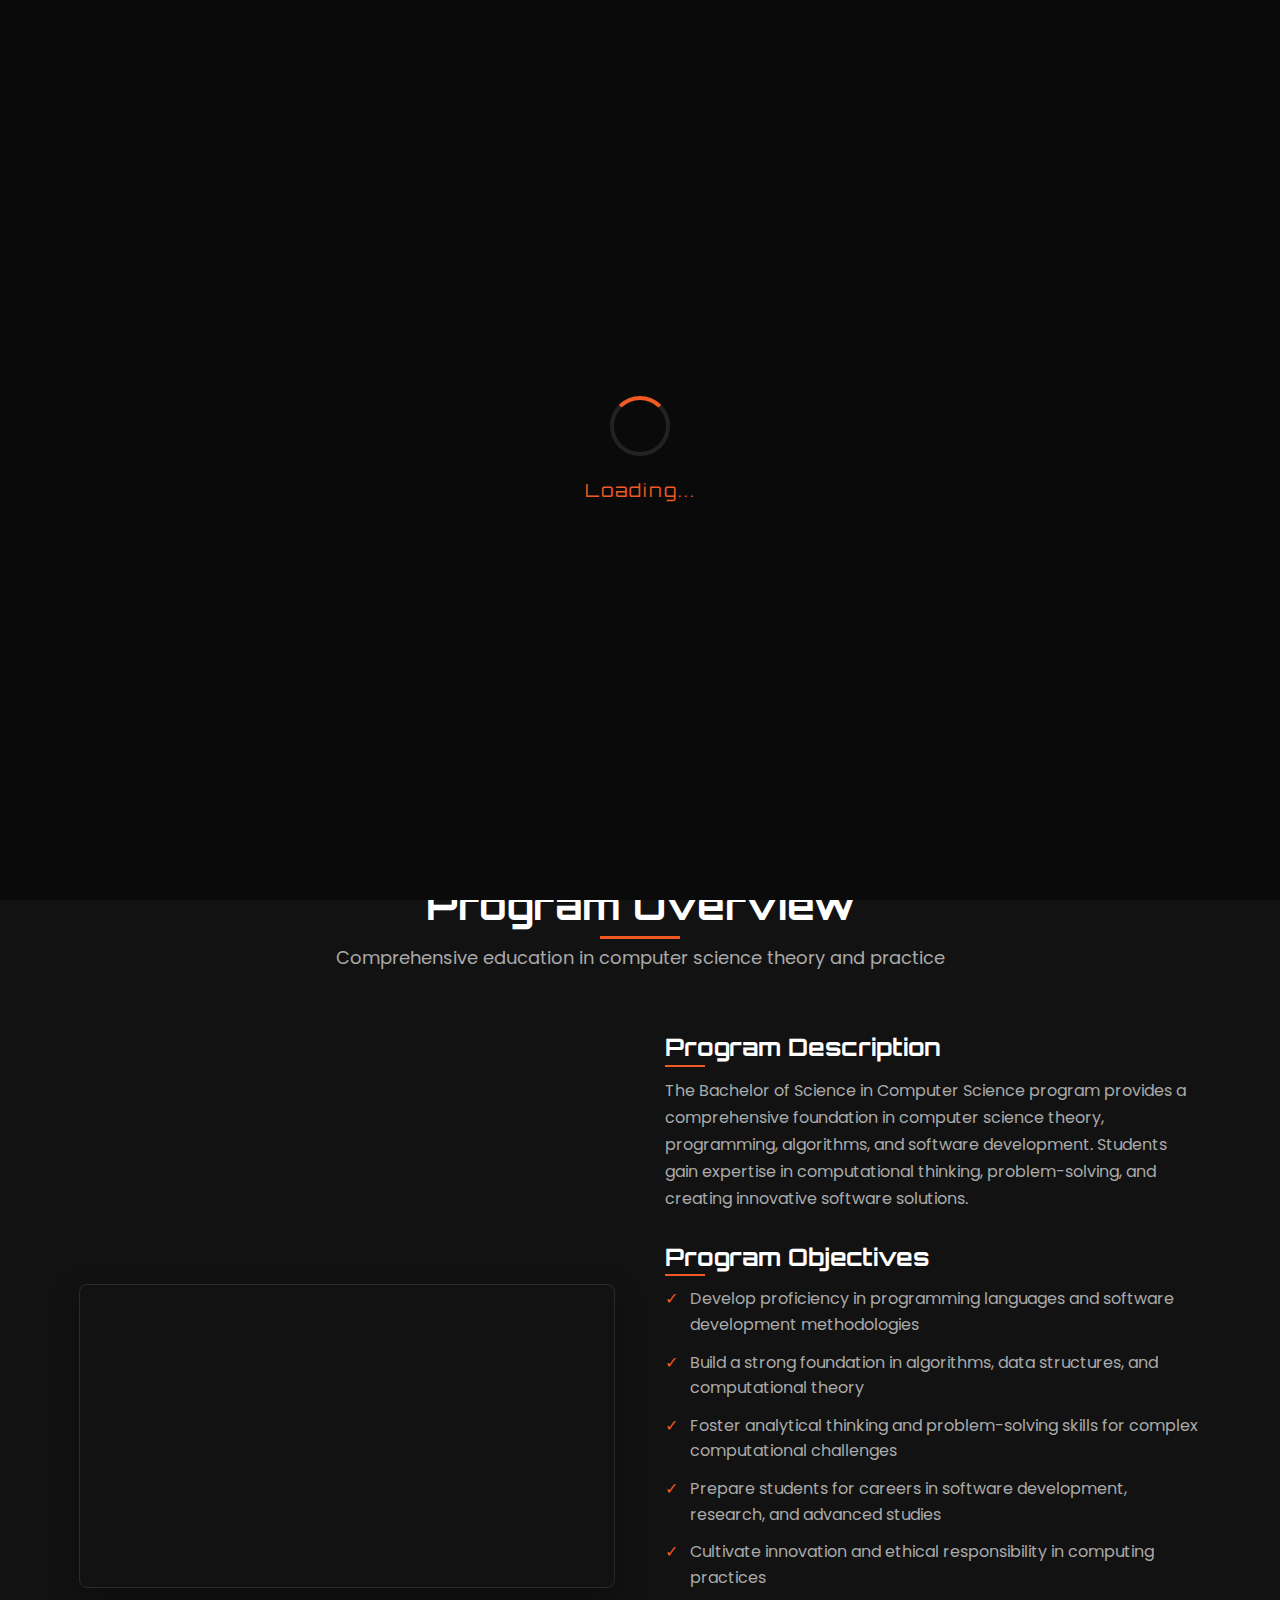
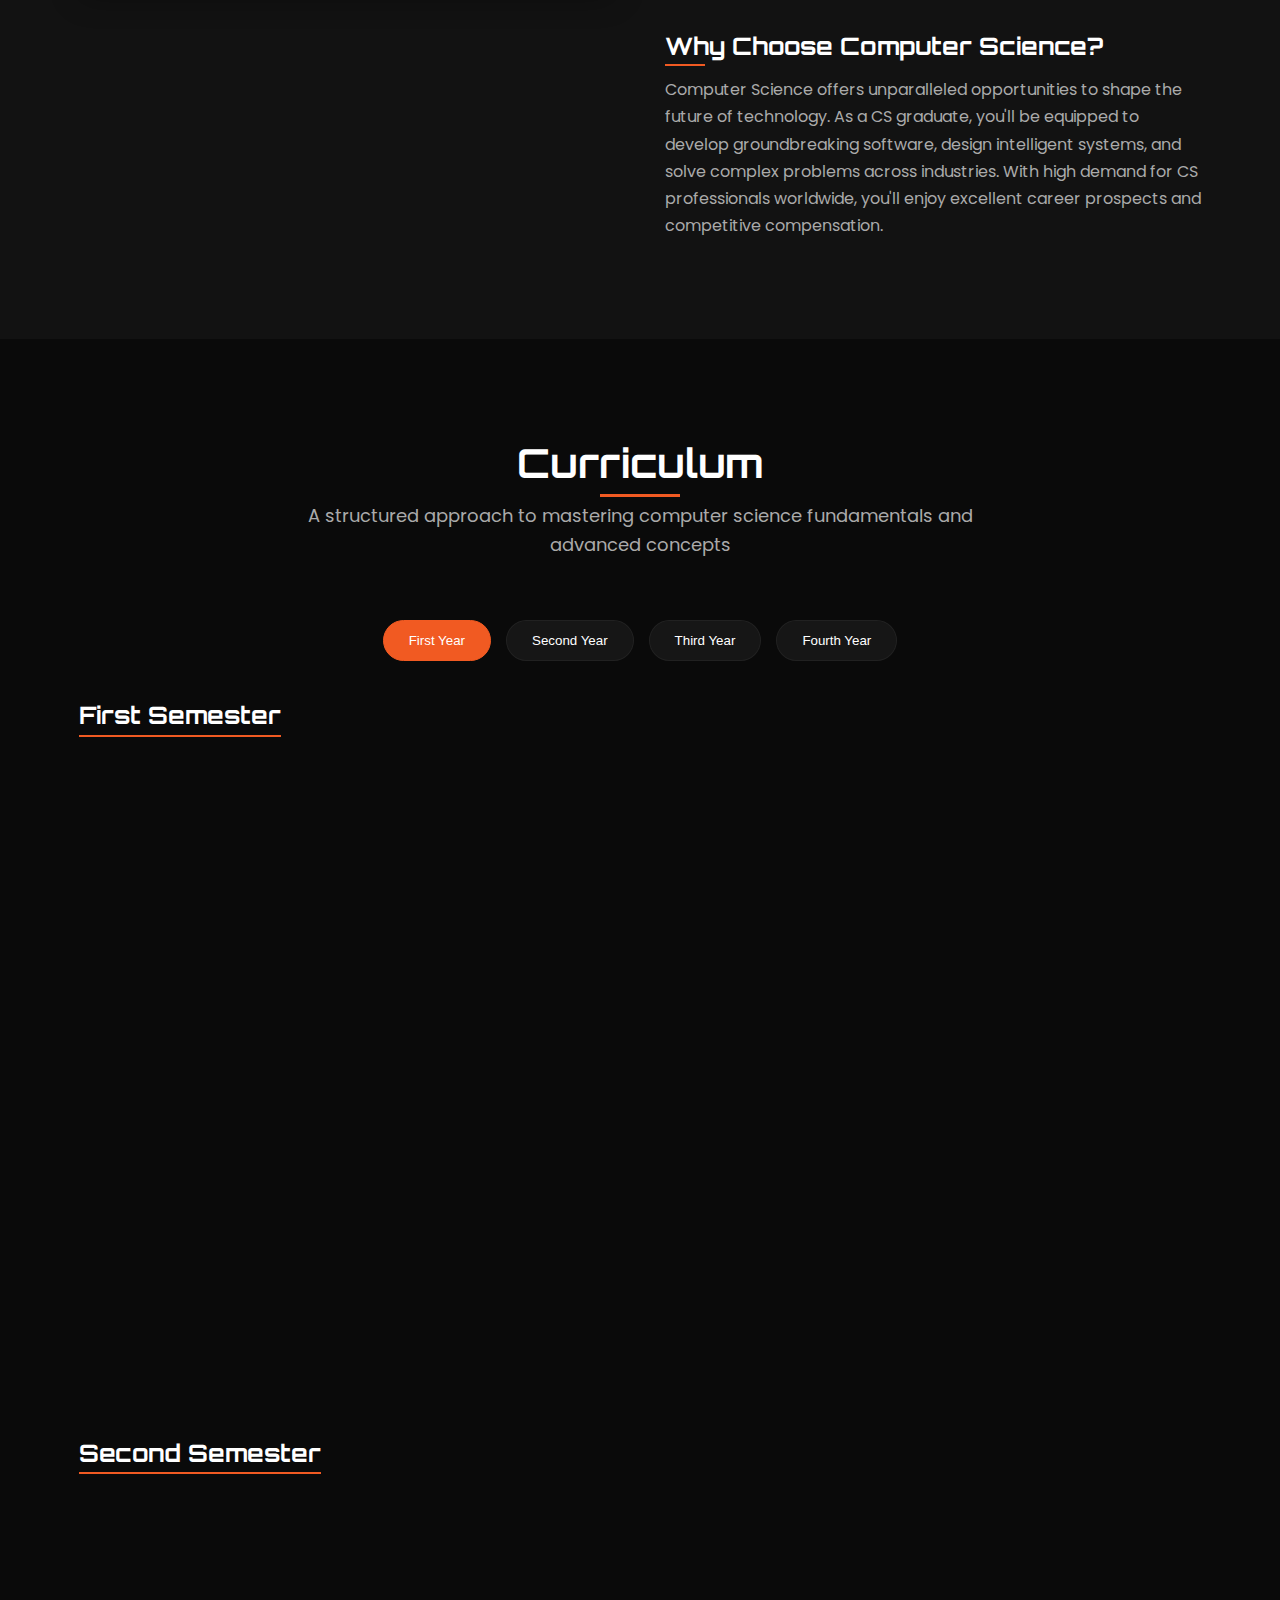
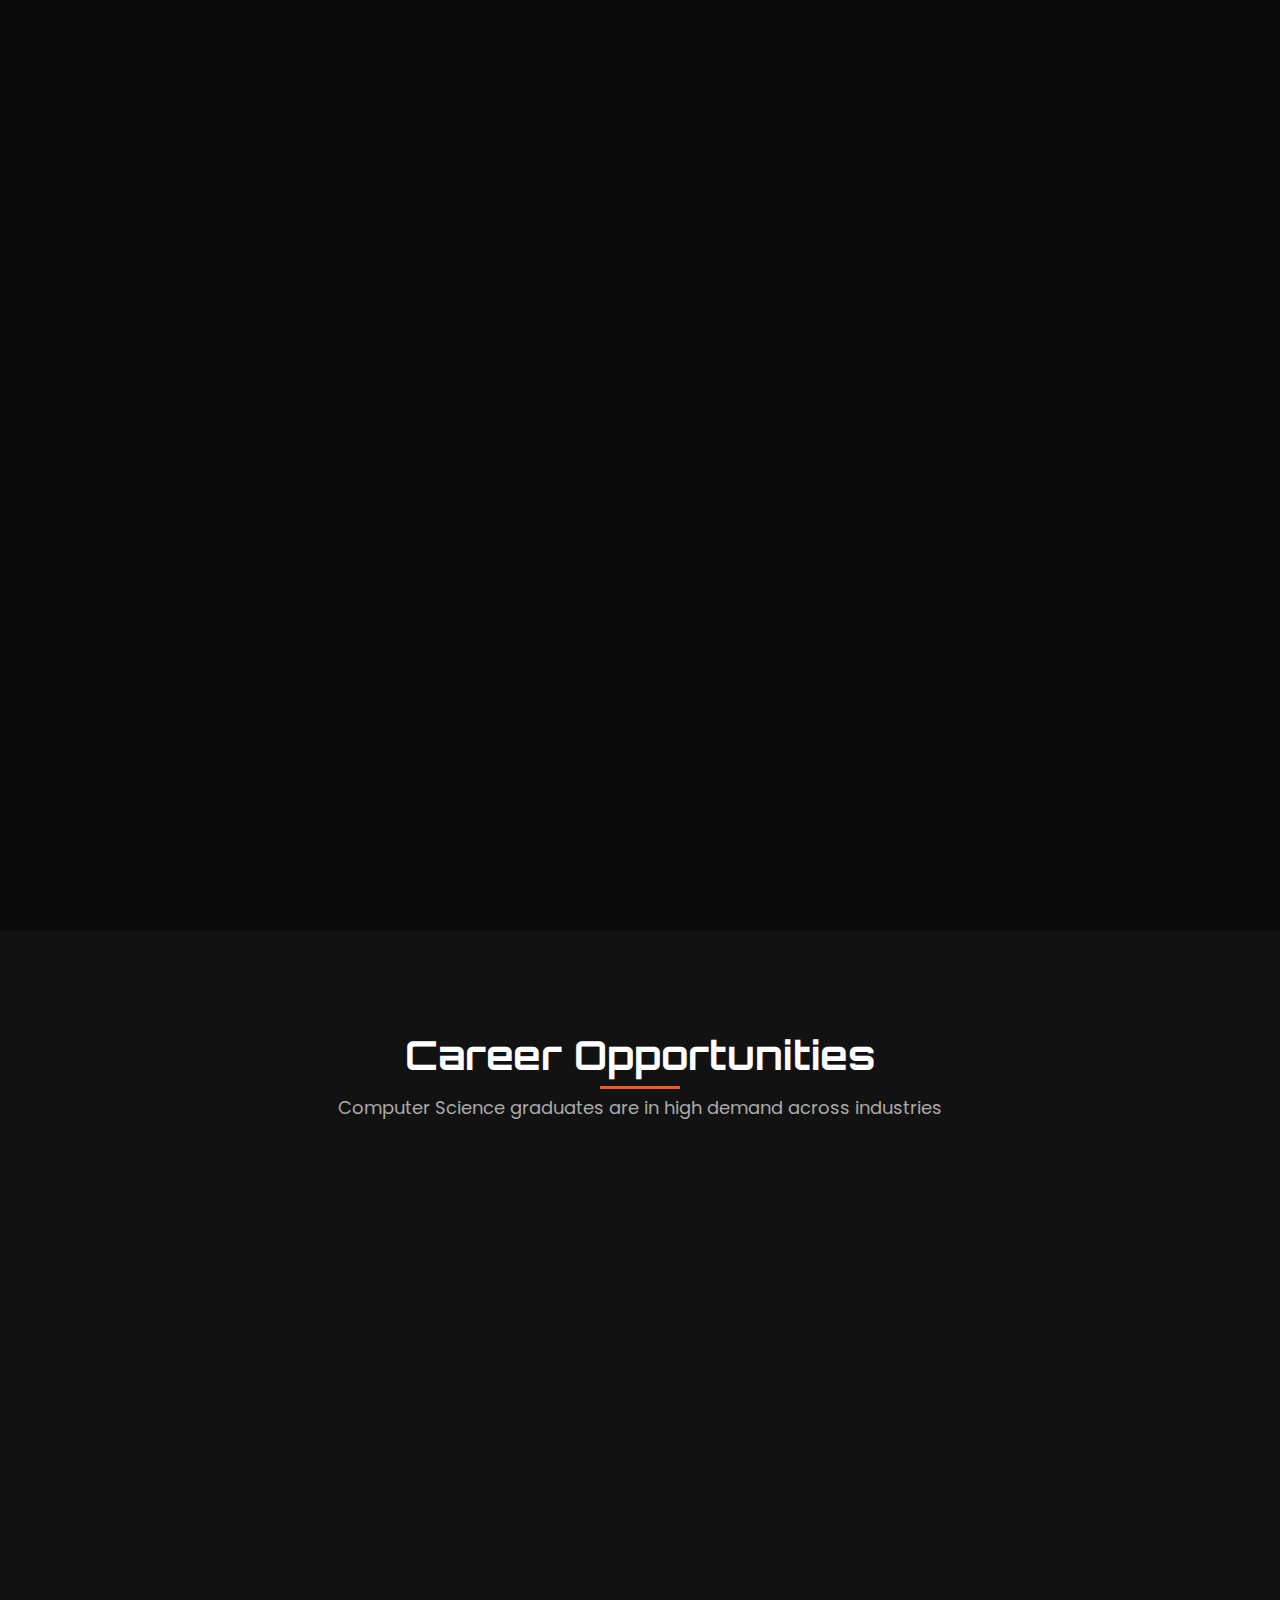
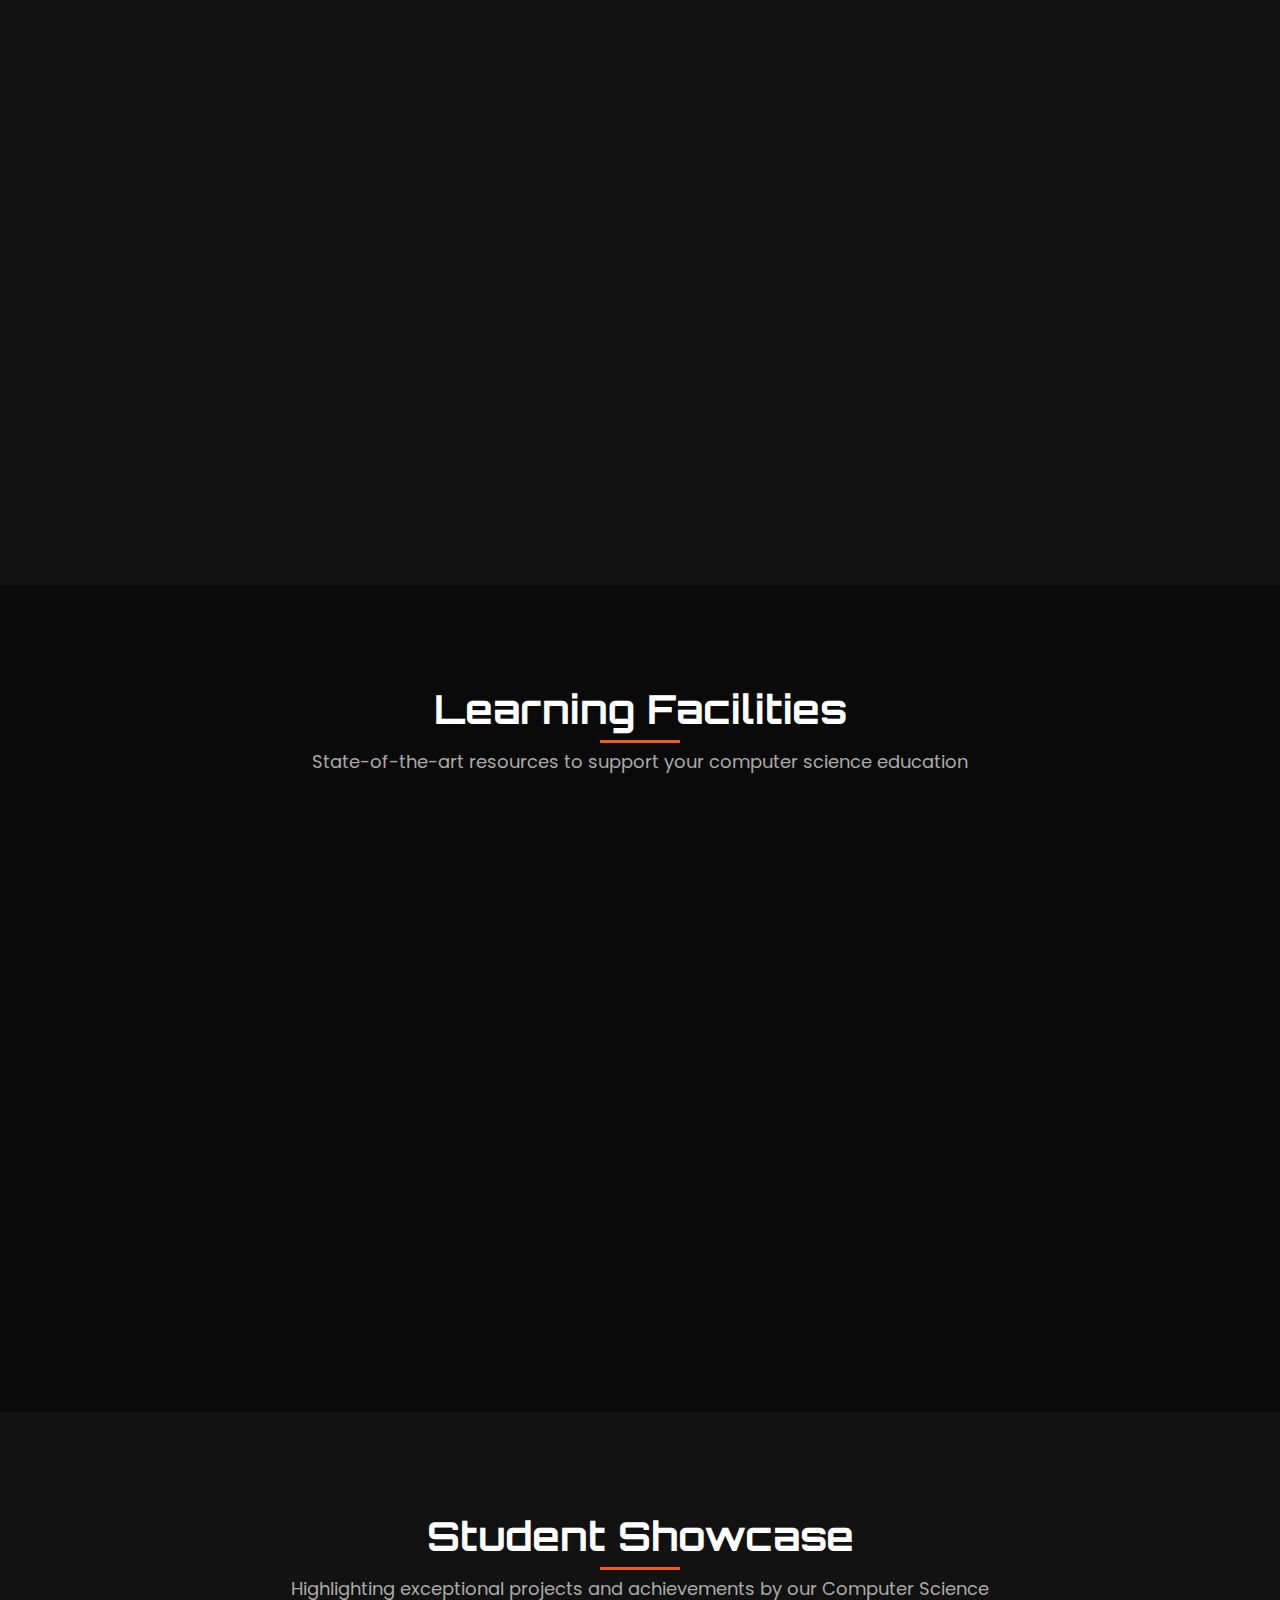
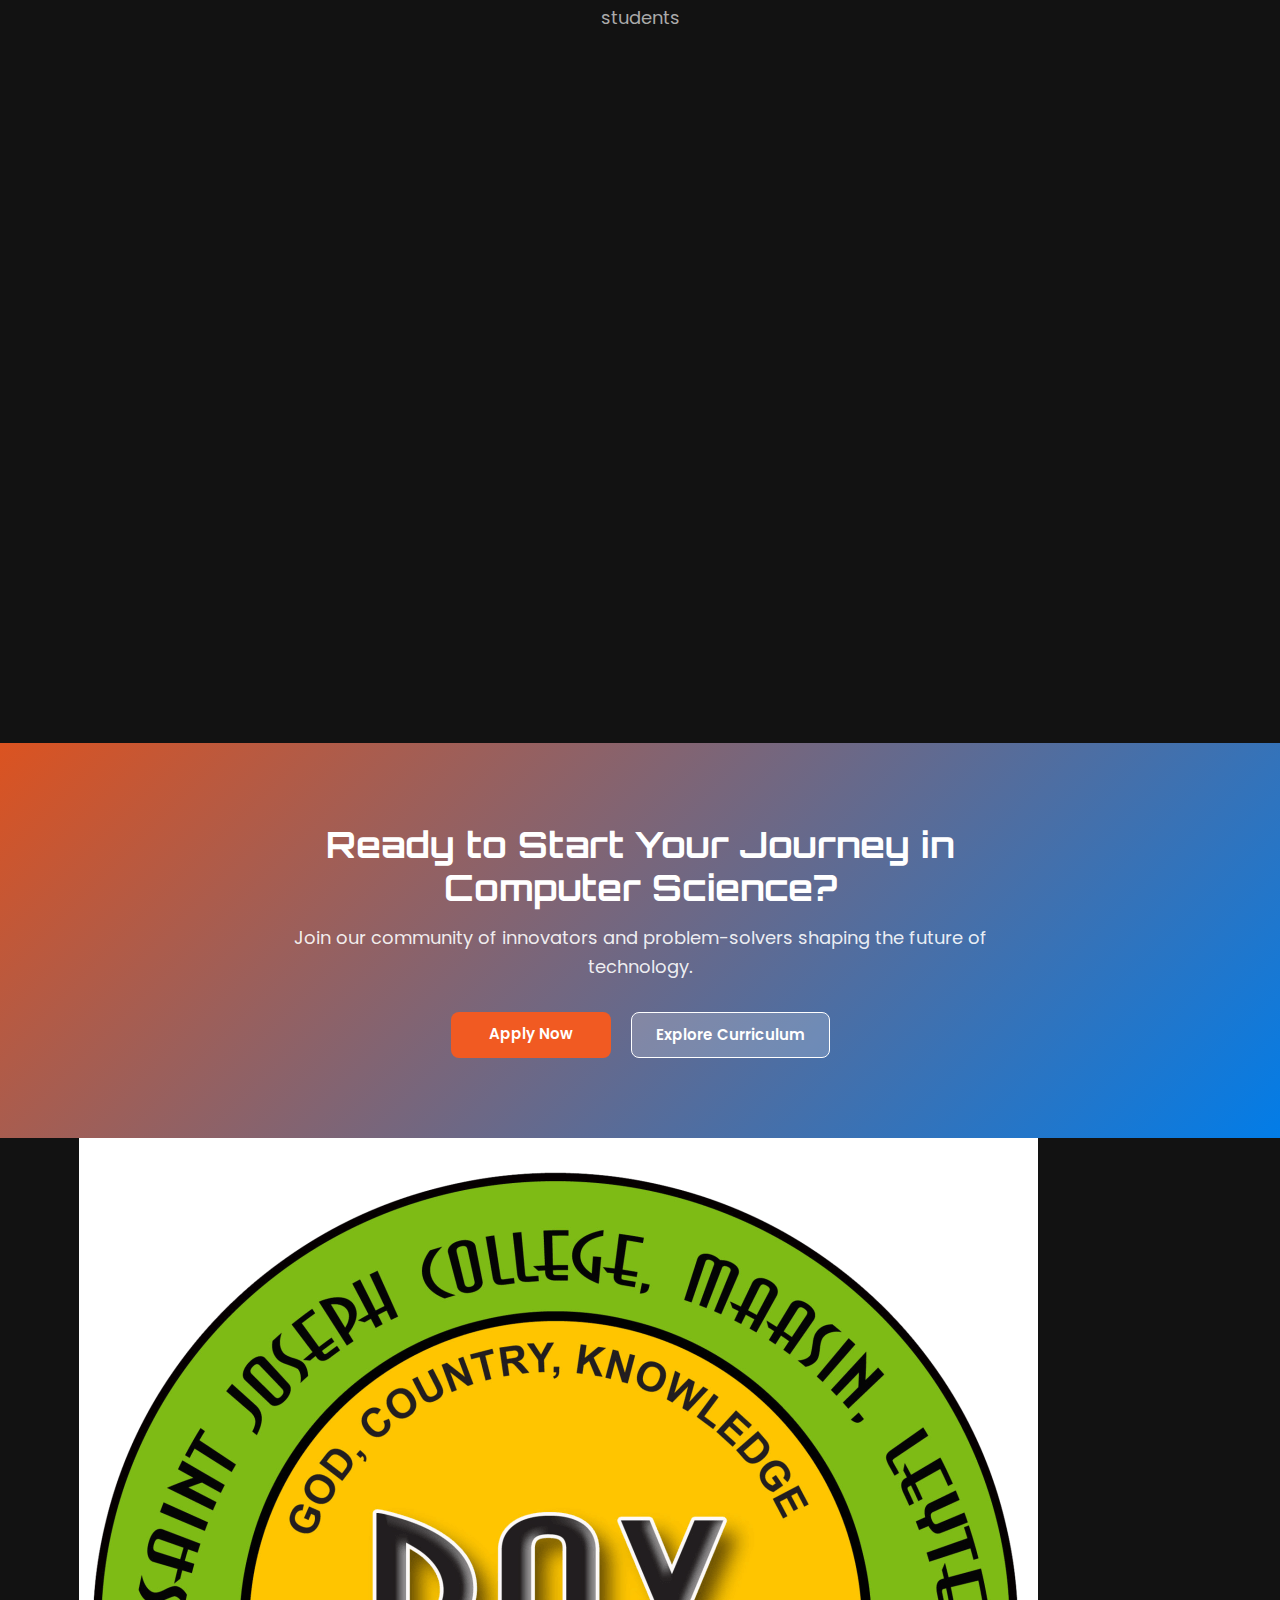
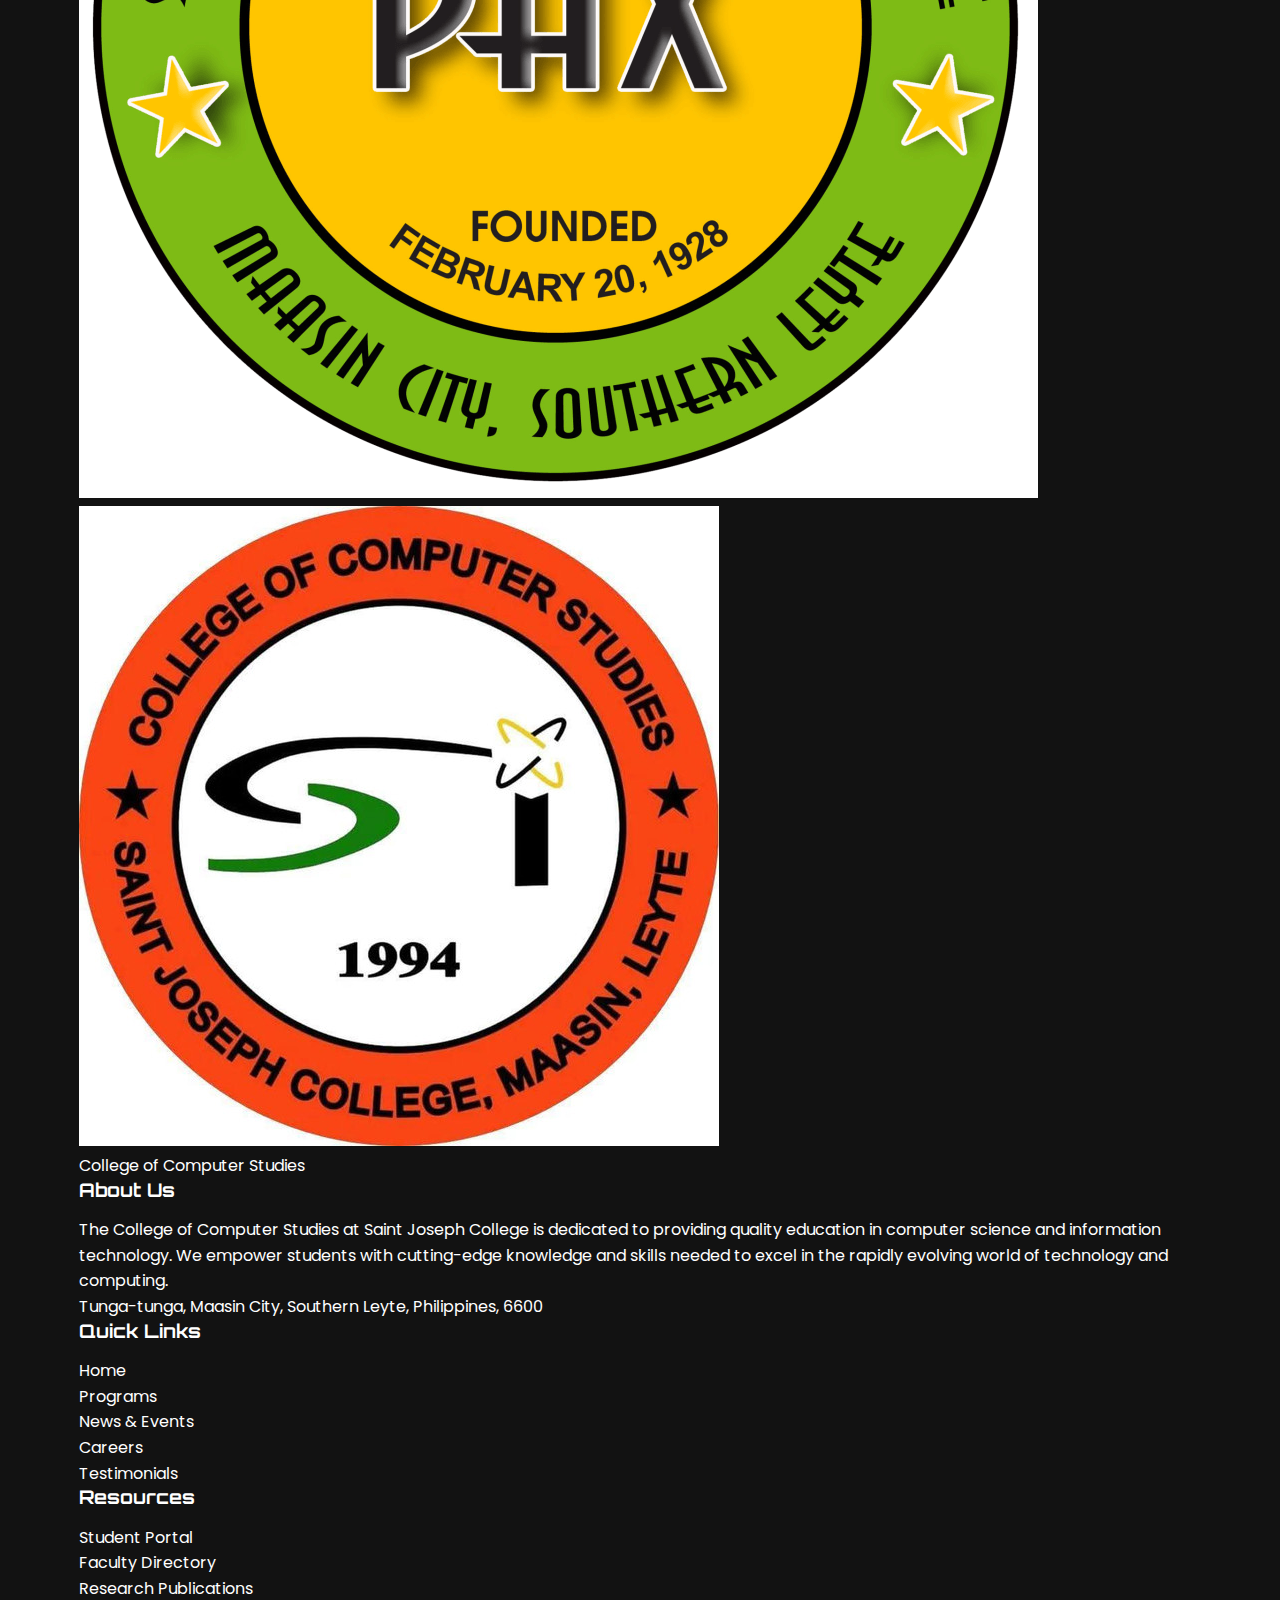
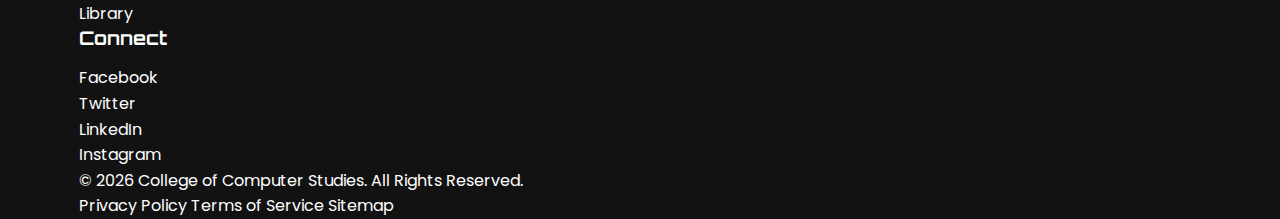
==== pages/cs.html @ 005fe77b "Add files via upload" ====
<!DOCTYPE html>
<html lang="en">
<head>
<meta charset="UTF-8">
<meta name="viewport" content="width=device-width, initial-scale=1.0">
<title>BS Computer Science | College of Computer Studies</title>

<!-- Stylesheets -->
<link rel="stylesheet" href="../css/main.css">
<link rel="stylesheet" href="../css/header.css">
<link rel="stylesheet" href="../css/hero.css">
<link rel="stylesheet" href="../css/programs.css">
<link rel="stylesheet" href="../css/careers.css">
<link rel="stylesheet" href="../css/testimonials.css">
<link rel="stylesheet" href="../css/faculty.css">
<link rel="stylesheet" href="../css/contact.css">
<link rel="stylesheet" href="../css/theme-switcher.css">
<link rel="stylesheet" href="../css/chat-assistant.css">
<link rel="stylesheet" href="../css/program-detail.css">

<!-- Fonts -->
<link rel="preconnect" href="https://fonts.googleapis.com">
<link rel="preconnect" href="https://fonts.gstatic.com" crossorigin>
<link href="https://fonts.googleapis.com/css2?family=Poppins:wght@300;400;500;600;700&family=Orbitron:wght@400;500;600;700&display=swap" rel="stylesheet">
</head>
<body>
<!-- Loading Screen -->
<div class="loading-screen" id="loadingScreen">
  <div class="loader">
      <div class="loader-circle"></div>
      <div class="loader-text">Loading...</div>
  </div>
</div>

<!-- Header & Navigation -->
<header>
<div class="container">
    <div class="logo">
        <div class="logo-image">
            <img src="../images/logo/ccs.png" alt="CCS Logo">
        </div>
        <span class="logo-text">
        <span class="logo-text-full">College of Computer Studies</span>
        <span class="logo-text-short">CCS</span>
    </span>
    </div>
    <nav>
        <div class="mobile-controls">
          <div class="theme-switch-wrapper mobile-only">
              <div class="theme-switch">
                  <label class="theme-switch-label">
                      <input type="checkbox" class="theme-switch-checkbox" id="themeSwitchMobile">
                      <span class="theme-switch-slider">
                          <span class="theme-switch-icon sun-icon">☀️</span>
                          <span class="theme-switch-icon moon-icon">🌙</span>
                      </span>
                  </label>
              </div>
          </div>
          <div class="menu-toggle" id="menuToggle">
              <div class="bar"></div>
              <div class="bar"></div>
              <div class="bar"></div>
          </div>
        </div>
        <ul class="nav-links" id="navLinks">
            <li><a href="../index.html">Home</a></li>
            <li><a href="../index.html#programs">Programs</a></li>
            <li><a href="../index.html#careers">Careers</a></li>
            <li><a href="../index.html#testimonials">Testimonials</a></li>
            <li><a href="../index.html#faculty">Faculty</a></li>
            <li><a href="../index.html#contact">Contact</a></li>
            <li class="desktop-only">
              <div class="theme-switch-wrapper">
                  <div class="theme-switch">
                      <label class="theme-switch-label">
                          <input type="checkbox" class="theme-switch-checkbox" id="themeSwitchDesktop">
                          <span class="theme-switch-slider">
                              <span class="theme-switch-icon sun-icon">☀️</span>
                              <span class="theme-switch-icon moon-icon">🌙</span>
                          </span>
                      </label>
                  </div>
              </div>
            </li>
        </ul>
    </nav>
</div>
</header>

<main>
<!-- Program Hero Section -->
<section class="program-hero">
  <div class="program-hero-overlay"></div>
  <div class="container">
    <div class="breadcrumb">
      <div class="breadcrumb-item"><a href="../index.html">Home</a></div>
      <div class="breadcrumb-item"><a href="../index.html#programs">Programs</a></div>
      <div class="breadcrumb-item active">BS Computer Science</div>
    </div>
    <div class="program-hero-content">
      <h1>Bachelor of Science in Computer Science</h1>
      <div class="program-hero-description">
        <p>Dive deep into the theoretical foundations and practical applications of computing to solve complex problems and drive innovation in technology.</p>
      </div>
      <div class="program-stats">
        <div class="program-stat">
          <div class="stat-icon">
            <svg xmlns="http://www.w3.org/2000/svg" width="24" height="24" viewBox="0 0 24 24" fill="none" stroke="currentColor" stroke-width="2" stroke-linecap="round" stroke-linejoin="round">
              <path d="M22 10v6M2 10l10-5 10 5-10 5z"></path>
              <path d="M6 12v5c3 3 9 3 12 0v-5"></path>
            </svg>
          </div>
          <div class="stat-value">4 Years</div>
          <div class="stat-label">Program Duration</div>
        </div>
        <div class="program-stat">
          <div class="stat-icon">
            <svg xmlns="http://www.w3.org/2000/svg" width="24" height="24" viewBox="0 0 24 24" fill="none" stroke="currentColor" stroke-width="2" stroke-linecap="round" stroke-linejoin="round">
              <path d="M4 19.5v-15A2.5 2.5 0 0 1 6.5 2H20v20H6.5a2.5 2.5 0 0 1 0-5H20"></path>
            </svg>
          </div>
          <div class="stat-value">144</div>
          <div class="stat-label">Credit Units</div>
        </div>
        <div class="program-stat">
          <div class="stat-icon">
            <svg xmlns="http://www.w3.org/2000/svg" width="24" height="24" viewBox="0 0 24 24" fill="none" stroke="currentColor" stroke-width="2" stroke-linecap="round" stroke-linejoin="round">
              <rect width="20" height="14" x="2" y="7" rx="2" ry="2"></rect>
              <path d="M16 21V5a2 2 0 0 0-2-2h-4a2 2 0 0 0-2 2v16"></path>
            </svg>
          </div>
          <div class="stat-value">96%</div>
          <div class="stat-label">Employment Rate</div>
        </div>
      </div>
      <div class="program-hero-buttons">
        <a href="#curriculum" class="btn btn-primary">View Curriculum</a>
        <a href="../index.html#contact" class="btn btn-secondary">Apply Now</a>
        <a href="compare.html" class="btn btn-secondary">Compare with IT</a>
      </div>
    </div>
  </div>
</section>

<!-- Program Overview Section -->
<section class="program-overview">
  <div class="container">
    <div class="section-header">
      <h2>Program Overview</h2>
      <p>Comprehensive education in computer science theory and practice</p>
    </div>
    
    <div class="overview-content">
      <div class="overview-video">
        <div class="video-container">
          <iframe width="560" height="315" src="https://www.youtube.com/embed/XEWwOUvzWJ0" title="Computer Science Program Overview" frameborder="0" allow="accelerometer; autoplay; clipboard-write; encrypted-media; gyroscope; picture-in-picture" allowfullscreen></iframe>
        </div>
      </div>
      
      <div class="overview-text">
        <div class="overview-section">
          <h3>Program Description</h3>
          <p>The Bachelor of Science in Computer Science program provides a comprehensive foundation in computer science theory, programming, algorithms, and software development. Students gain expertise in computational thinking, problem-solving, and creating innovative software solutions.</p>
        </div>
        
        <div class="overview-section">
          <h3>Program Objectives</h3>
          <ul class="overview-list">
            <li>Develop proficiency in programming languages and software development methodologies</li>
            <li>Build a strong foundation in algorithms, data structures, and computational theory</li>
            <li>Foster analytical thinking and problem-solving skills for complex computational challenges</li>
            <li>Prepare students for careers in software development, research, and advanced studies</li>
            <li>Cultivate innovation and ethical responsibility in computing practices</li>
          </ul>
        </div>
        
        <div class="overview-section">
          <h3>Why Choose Computer Science?</h3>
          <p>Computer Science offers unparalleled opportunities to shape the future of technology. As a CS graduate, you'll be equipped to develop groundbreaking software, design intelligent systems, and solve complex problems across industries. With high demand for CS professionals worldwide, you'll enjoy excellent career prospects and competitive compensation.</p>
        </div>
      </div>
    </div>
  </div>
</section>

<!-- Curriculum Section -->
<section id="curriculum" class="curriculum">
  <div class="container">
    <div class="section-header">
      <h2>Curriculum</h2>
      <p>A structured approach to mastering computer science fundamentals and advanced concepts</p>
    </div>
    
    <div class="curriculum-tabs">
      <button class="curriculum-tab active" data-year="1">First Year</button>
      <button class="curriculum-tab" data-year="2">Second Year</button>
      <button class="curriculum-tab" data-year="3">Third Year</button>
      <button class="curriculum-tab" data-year="4">Fourth Year</button>
    </div>
    
    <div class="curriculum-content">
      <div class="year-content active" id="year1">
  <div class="semester">
    <h3>First Semester</h3>
    <div class="courses">
      <div class="course-card">
        <div class="course-code">CS 101</div>
        <div class="course-title">Introduction to Computing</div>
        <div class="course-units">3 units</div>
        <div class="course-description">Overview of computing concepts, principles, and applications in various fields.</div>
      </div>
      <div class="course-card">
        <div class="course-code">CS 102</div>
        <div class="course-title">Computer Programming 1</div>
        <div class="course-units">3 units</div>
        <div class="course-description">Introduction to programming concepts and problem-solving using a high-level language.</div>
      </div>
      <div class="course-card">
        <div class="course-code">GE 1</div>
        <div class="course-title">Understanding the Self</div>
        <div class="course-units">3 units</div>
        <div class="course-description">Exploration of the self in the context of social, cultural, and historical circumstances.</div>
      </div>
      <div class="course-card">
        <div class="course-code">GE 2</div>
        <div class="course-title">Readings in Phil History</div>
        <div class="course-units">3 units</div>
        <div class="course-description">Critical analysis of significant historical events, figures, and issues in Philippine history.</div>
      </div>
      <div class="course-card">
        <div class="course-code">GE 3</div>
        <div class="course-title">Mathematics in the Modern World</div>
        <div class="course-units">3 units</div>
        <div class="course-description">Mathematical concepts and applications in solving real-world problems.</div>
      </div>
      <div class="course-card">
        <div class="course-code">GE EL 1</div>
        <div class="course-title">Living in the IT Era</div>
        <div class="course-units">3 units</div>
        <div class="course-description">Understanding the impact of information technology on society and daily life.</div>
      </div>
      <div class="course-card">
        <div class="course-code">Theo 1a</div>
        <div class="course-title">Old Testament</div>
        <div class="course-units">2 units</div>
        <div class="course-description">Study of the Old Testament scriptures and their theological significance.</div>
      </div>
      <div class="course-card">
        <div class="course-code">PATHFIT 1</div>
        <div class="course-title">Physical Activities Towards Health & Fitness 1</div>
        <div class="course-units">2 units</div>
        <div class="course-description">Movement Competency Training focusing on physical fitness and wellness.</div>
      </div>
      <div class="course-card">
        <div class="course-code">NSTP 11</div>
        <div class="course-title">National Service Training Program</div>
        <div class="course-units">3 units</div>
        <div class="course-description">Civic education and community service program required for all college students.</div>
      </div>
    </div>
  </div>
  
  <div class="semester">
    <h3>Second Semester</h3>
    <div class="courses">
      <div class="course-card">
        <div class="course-code">CS 111</div>
        <div class="course-title">Networks and Communications 1</div>
        <div class="course-units">3 units</div>
        <div class="course-description">Introduction to computer networks, protocols, and communication systems.</div>
      </div>
      <div class="course-card">
        <div class="course-code">CS 112</div>
        <div class="course-title">Computer Programming 2</div>
        <div class="course-units">3 units</div>
        <div class="course-description">Advanced programming concepts, including object-oriented programming and data structures.</div>
      </div>
      <div class="course-card">
        <div class="course-code">CS 113</div>
        <div class="course-title">Discrete Structures 1</div>
        <div class="course-units">3 units</div>
        <div class="course-description">Mathematical structures and techniques relevant to computer science.</div>
      </div>
      <div class="course-card">
        <div class="course-code">GE 4</div>
        <div class="course-title">Purposive Communication</div>
        <div class="course-units">3 units</div>
        <div class="course-description">Development of effective communication skills for academic and professional contexts.</div>
      </div>
      <div class="course-card">
        <div class="course-code">GE 5</div>
        <div class="course-title">Science, Technology, and Society</div>
        <div class="course-units">3 units</div>
        <div class="course-description">Exploration of the interrelationships between science, technology, and society.</div>
      </div>
      <div class="course-card">
        <div class="course-code">GE 6</div>
        <div class="course-title">The Contemporary World</div>
        <div class="course-units">3 units</div>
        <div class="course-description">Analysis of current global issues and their impact on local and international communities.</div>
      </div>
      <div class="course-card">
        <div class="course-code">GE EL 2</div>
        <div class="course-title">Gender and Society</div>
        <div class="course-units">3 units</div>
        <div class="course-description">Examination of gender roles, relations, and issues in various social contexts.</div>
      </div>
      <div class="course-card">
        <div class="course-code">Theo 1b</div>
        <div class="course-title">New Testament</div>
        <div class="course-units">2 units</div>
        <div class="course-description">Study of the New Testament scriptures and their theological significance.</div>
      </div>
      <div class="course-card">
        <div class="course-code">PATHFIT 2</div>
        <div class="course-title">Physical Activities Towards Health & Fitness 2</div>
        <div class="course-units">2 units</div>
        <div class="course-description">Exercise-based Fitness Activities for physical development and wellness.</div>
      </div>
      <div class="course-card">
        <div class="course-code">NSTP 12</div>
        <div class="course-title">National Service Training Program 2</div>
        <div class="course-units">3 units</div>
        <div class="course-description">Continuation of civic education and community service program.</div>
      </div>
    </div>
  </div>
</div>
      
      <div class="year-content" id="year2">
  <div class="semester">
    <h3>First Semester</h3>
    <div class="courses">
      <div class="course-card">
        <div class="course-code">CS 201</div>
        <div class="course-title">Information Management</div>
        <div class="course-units">3 units</div>
        <div class="course-description">Database design, implementation, and management using relational database systems.</div>
      </div>
      <div class="course-card">
        <div class="course-code">CS 202</div>
        <div class="course-title">Data Structures & Algorithms</div>
        <div class="course-units">3 units</div>
        <div class="course-description">Implementation and application of data structures and algorithms for efficient problem-solving.</div>
      </div>
      <div class="course-card">
        <div class="course-code">CS 203</div>
        <div class="course-title">Web Systems and Technologies</div>
        <div class="course-units">3 units</div>
        <div class="course-description">Development of web-based systems using current technologies and frameworks.</div>
      </div>
      <div class="course-card">
        <div class="course-code">STAT 1a</div>
        <div class="course-title">Probability and Statistics</div>
        <div class="course-units">3 units</div>
        <div class="course-description">Statistical methods and probability theory with applications in computer science.</div>
      </div>
      <div class="course-card">
        <div class="course-code">GE 6</div>
        <div class="course-title">The Contemporary World</div>
        <div class="course-units">3 units</div>
        <div class="course-description">Analysis of current global issues and their impact on local and international communities.</div>
      </div>
      <div class="course-card">
        <div class="course-code">GE 7</div>
        <div class="course-title">Art Appreciation</div>
        <div class="course-units">3 units</div>
        <div class="course-description">Introduction to the diverse forms of artistic expression and their cultural significance.</div>
      </div>
      <div class="course-card">
        <div class="course-code">GE EL 3</div>
        <div class="course-title">Great Books</div>
        <div class="course-units">3 units</div>
        <div class="course-description">Study of influential literary works that have shaped human thought and culture.</div>
      </div>
      <div class="course-card">
        <div class="course-code">THEO 2a</div>
        <div class="course-title">Christology</div>
        <div class="course-units">3 units</div>
        <div class="course-description">Study of the person and work of Jesus Christ in Christian theology.</div>
      </div>
      <div class="course-card">
        <div class="course-code">PathFit 3</div>
        <div class="course-title">Physical Activities Towards Health & Fitness 3</div>
        <div class="course-units">2 units</div>
        <div class="course-description">Sports-based activities for physical development and wellness.</div>
      </div>
    </div>
  </div>
  
  <div class="semester">
    <h3>Second Semester</h3>
    <div class="courses">
      <div class="course-card">
        <div class="course-code">CS 211</div>
        <div class="course-title">Object-Oriented Programming</div>
        <div class="course-units">3 units</div>
        <div class="course-description">Advanced programming concepts using object-oriented paradigms and design patterns.</div>
      </div>
      <div class="course-card">
        <div class="course-code">CS 212</div>
        <div class="course-title">Human Computer Interaction</div>
        <div class="course-units">3 units</div>
        <div class="course-description">Principles and practices of designing usable and accessible user interfaces.</div>
      </div>
      <div class="course-card">
        <div class="course-code">CS 213</div>
        <div class="course-title">Applications Dev & Emerging Tech</div>
        <div class="course-units">3 units</div>
        <div class="course-description">Development of applications using emerging technologies and platforms.</div>
      </div>
      <div class="course-card">
        <div class="course-code">CS 214</div>
        <div class="course-title">Information Management 2</div>
        <div class="course-units">3 units</div>
        <div class="course-description">Advanced database concepts, including database administration and optimization.</div>
      </div>
      <div class="course-card">
        <div class="course-code">CS 215</div>
        <div class="course-title">System Analysis and Design</div>
        <div class="course-units">3 units</div>
        <div class="course-description">Methodologies and techniques for analyzing, designing, and implementing information systems.</div>
      </div>
      <div class="course-card">
        <div class="course-code">GE 8</div>
        <div class="course-title">Ethics</div>
        <div class="course-units">3 units</div>
        <div class="course-description">Examination of ethical theories and their application to contemporary moral issues.</div>
      </div>
      <div class="course-card">
        <div class="course-code">GE 9</div>
        <div class="course-title">Life and Works of Rizal</div>
        <div class="course-units">3 units</div>
        <div class="course-description">Study of the life, works, and influence of Philippine national hero Jose Rizal.</div>
      </div>
      <div class="course-card">
        <div class="course-code">THEO 2b</div>
        <div class="course-title">Mariology</div>
        <div class="course-units">3 units</div>
        <div class="course-description">Study of the role of Mary in Christian theology and devotion.</div>
      </div>
      <div class="course-card">
        <div class="course-code">PathFit 4</div>
        <div class="course-title">Physical Activities Towards Health & Fitness 4</div>
        <div class="course-units">2 units</div>
        <div class="course-description">Dance-based activities for physical development and wellness.</div>
      </div>
    </div>
  </div>
</div>
      
      <div class="year-content" id="year3">
  <div class="semester">
    <h3>First Semester</h3>
    <div class="courses">
      <div class="course-card">
        <div class="course-code">CS 301</div>
        <div class="course-title">Information Assurance and Security 1</div>
        <div class="course-units">3 units</div>
        <div class="course-description">Principles and practices of information security, including threat assessment and security controls.</div>
      </div>
      <div class="course-card">
        <div class="course-code">CS 302</div>
        <div class="course-title">Platform Technologies</div>
        <div class="course-units">3 units</div>
        <div class="course-description">Study of various computing platforms, operating systems, and their applications.</div>
      </div>
      <div class="course-card">
        <div class="course-code">CS 303</div>
        <div class="course-title">Discrete Structures 2</div>
        <div class="course-units">3 units</div>
        <div class="course-description">Advanced mathematical structures and techniques for computer science applications.</div>
      </div>
      <div class="course-card">
        <div class="course-code">CS 304</div>
        <div class="course-title">Algorithms & Complexity</div>
        <div class="course-units">3 units</div>
        <div class="course-description">Design and analysis of efficient algorithms, including complexity theory and optimization.</div>
      </div>
      <div class="course-card">
        <div class="course-code">CS 305</div>
        <div class="course-title">Software Engineering 1</div>
        <div class="course-units">3 units</div>
        <div class="course-description">Software development methodologies, requirements analysis, and project management.</div>
      </div>
      <div class="course-card">
        <div class="course-code">CS 306</div>
        <div class="course-title">Business Analytics</div>
        <div class="course-units">3 units</div>
        <div class="course-description">Application of data analysis techniques to support business decision-making.</div>
      </div>
      <div class="course-card">
        <div class="course-code">CS 307</div>
        <div class="course-title">Enterprise Data Management</div>
        <div class="course-units">3 units</div>
        <div class="course-description">Management of enterprise-level data resources and infrastructure.</div>
      </div>
      <div class="course-card">
        <div class="course-code">Theo 3a</div>
        <div class="course-title">Christian Morality</div>
        <div class="course-units">3 units</div>
        <div class="course-description">Study of Christian moral principles and their application to contemporary issues.</div>
      </div>
    </div>
  </div>
  
  <div class="semester">
    <h3>Second Semester</h3>
    <div class="courses">
      <div class="course-card">
        <div class="course-code">CS 311</div>
        <div class="course-title">Analytics Techniques and Tools</div>
        <div class="course-units">3 units</div>
        <div class="course-description">Techniques and tools for analyzing and visualizing data to support decision-making.</div>
      </div>
      <div class="course-card">
        <div class="course-code">CS 312</div>
        <div class="course-title">Analytics Modeling</div>
        <div class="course-units">3 units</div>
        <div class="course-description">Development of analytical models for data-driven decision making.</div>
      </div>
      <div class="course-card">
        <div class="course-code">CS 313</div>
        <div class="course-title">Social Issues and Professional Practice</div>
        <div class="course-units">3 units</div>
        <div class="course-description">Ethical, legal, and social issues in computing and professional responsibilities.</div>
      </div>
      <div class="course-card">
        <div class="course-code">CS 314</div>
        <div class="course-title">Operating Systems</div>
        <div class="course-units">3 units</div>
        <div class="course-description">Principles and design of operating systems, including process and memory management.</div>
      </div>
      <div class="course-card">
        <div class="course-code">CS 315</div>
        <div class="course-title">Software Engineering 2</div>
        <div class="course-description">Advanced software engineering concepts, including quality assurance and testing.</div>
        <div class="course-units">3 units</div>
      </div>
      <div class="course-card">
        <div class="course-code">CS 316</div>
        <div class="course-title">Programming Languages</div>
        <div class="course-units">3 units</div>
        <div class="course-description">Concepts and principles of programming language design and implementation.</div>
      </div>
      <div class="course-card">
        <div class="course-code">CS EL 1</div>
        <div class="course-title">CS ELECTIVE 1</div>
        <div class="course-units">3 units</div>
        <div class="course-description">Specialized topic in computer science based on current trends and student interests.</div>
      </div>
      <div class="course-card">
        <div class="course-code">THEO 3b</div>
        <div class="course-title">The Commandments</div>
        <div class="course-units">3 units</div>
        <div class="course-description">Study of the Ten Commandments and their application in Christian life.</div>
      </div>
    </div>
  </div>
  
  <div class="semester">
    <h3>Summer</h3>
    <div class="courses">
      <div class="course-card">
        <div class="course-code">THESIS 1</div>
        <div class="course-title">Thesis Writing 1</div>
        <div class="course-units">3 units</div>
        <div class="course-description">First part of the thesis project, focusing on proposal development and initial research.</div>
      </div>
      <div class="course-card">
        <div class="course-code">THEO 4a</div>
        <div class="course-title">Intro to Pastoral Life/BEC</div>
        <div class="course-units">3 units</div>
        <div class="course-description">Introduction to pastoral ministry and Basic Ecclesial Communities.</div>
      </div>
    </div>
  </div>
</div>
      
      <div class="year-content" id="year4">
  <div class="semester">
    <h3>First Semester</h3>
    <div class="courses">
      <div class="course-card">
        <div class="course-code">THESIS 2</div>
        <div class="course-title">Thesis Writing 2</div>
        <div class="course-units">3 units</div>
        <div class="course-description">Completion and presentation of the thesis project, including documentation and defense.</div>
      </div>
      <div class="course-card">
        <div class="course-code">IT 401</div>
        <div class="course-title">Automata Theory & Formal Languages</div>
        <div class="course-units">3 units</div>
        <div class="course-description">Study of abstract machines, formal languages, and computational models.</div>
      </div>
      <div class="course-card">
        <div class="course-code">IT 402</div>
        <div class="course-title">Analytics Application</div>
        <div class="course-units">3 units</div>
        <div class="course-description">Application of analytics techniques to real-world problems and scenarios.</div>
      </div>
      <div class="course-card">
        <div class="course-code">Pro En</div>
        <div class="course-title">Professional Enhancement</div>
        <div class="course-units">3 units</div>
        <div class="course-description">Development of professional skills and competencies for career readiness.</div>
      </div>
      <div class="course-card">
        <div class="course-code">CS EL 2</div>
        <div class="course-title">CS ELECTIVE 2</div>
        <div class="course-units">3 units</div>
        <div class="course-description">Advanced specialized topic in computer science based on current trends.</div>
      </div>
      <div class="course-card">
        <div class="course-code">CS EL 3</div>
        <div class="course-title">CS ELECTIVE 3</div>
        <div class="course-units">3 units</div>
        <div class="course-description">Advanced specialized topic in computer science based on current trends.</div>
      </div>
      <div class="course-card">
        <div class="course-code">THEO 4b</div>
        <div class="course-title">Pastoral Exposure</div>
        <div class="course-units">3 units</div>
        <div class="course-description">Practical experience in pastoral ministry and community service.</div>
      </div>
    </div>
  </div>
  
  <div class="semester">
    <h3>Second Semester</h3>
    <div class="courses">
      <div class="course-card">
        <div class="course-code">PRAC</div>
        <div class="course-title">Practicum/Analytics Internship</div>
        <div class="course-units">6 units</div>
        <div class="course-description">Supervised work experience in a computing-related field, applying classroom knowledge to real-world problems.</div>
      </div>
      <div class="course-card">
        <div class="course-code">SEMTOUR</div>
        <div class="course-title">Seminars and Tours</div>
        <div class="course-units">3 units</div>
        <div class="course-description">Industry seminars, site visits, and professional development activities.</div>
      </div>
    </div>
  </div>
</div>
    </div>
  </div>
</section>

<!-- Career Opportunities Section -->
<section class="career-opportunities">
  <div class="container">
    <div class="section-header">
      <h2>Career Opportunities</h2>
      <p>Computer Science graduates are in high demand across industries</p>
    </div>
    
    <div class="career-grid">
      <div class="career-item">
        <div class="career-icon">
          <svg xmlns="http://www.w3.org/2000/svg" width="24" height="24" viewBox="0 0 24 24" fill="none" stroke="currentColor" stroke-width="2" stroke-linecap="round" stroke-linejoin="round">
            <rect width="18" height="18" x="3" y="3" rx="2" ry="2"></rect>
            <line x1="3" x2="21" y1="9" y2="9"></line>
            <line x1="3" x2="21" y1="15" y2="15"></line>
            <line x1="9" x2="9" y1="3" y2="21"></line>
            <line x1="15" x2="15" y1="3" y2="21"></line>
          </svg>
        </div>
        <h3>Software Engineer</h3>
        <p>Design, develop, and maintain software applications using various programming languages and frameworks.</p>
        <div class="salary-range">₱30,000 - ₱120,000 monthly</div>
      </div>
      
      <div class="career-item">
        <div class="career-icon">
          <svg xmlns="http://www.w3.org/2000/svg" width="24" height="24" viewBox="0 0 24 24" fill="none" stroke="currentColor" stroke-width="2" stroke-linecap="round" stroke-linejoin="round">
            <path d="M12 2a10 10 0 1 0 10 10H12V2Z"></path>
            <path d="M12 2a10 10 0 0 1 10 10h-10V2Z"></path>
            <path d="M12 12 2.1 7.1"></path>
            <path d="m12 12 4.5 7.8"></path>
            <path d="M12 12v10"></path>
          </svg>
        </div>
        <h3>AI/ML Engineer</h3>
        <p>Create intelligent systems and algorithms that can learn from data and make decisions or predictions.</p>
        <div class="salary-range">₱50,000 - ₱150,000 monthly</div>
      </div>
      
      <div class="career-item">
        <div class="career-icon">
          <svg xmlns="http://www.w3.org/2000/svg" width="24" height="24" viewBox="0 0 24 24" fill="none" stroke="currentColor" stroke-width="2" stroke-linecap="round" stroke-linejoin="round">
            <rect width="18" height="18" x="3" y="3" rx="2" ry="2"></rect>
            <path d="M3 7V5a2 2 0 0 1 2-2h14a2 2 0 0 1 2 2v2"></path>
            <path d="M3 17v2a2 2 0 0 0 2 2h14a2 2 0 0 0 2-2v-2"></path>
            <line x1="11" x2="13" y1="11" y2="11"></line>
            <line x1="7" x2="7" y1="11" y2="11"></line>
            <line x1="17" x2="17" y1="11" y2="11"></line>
          </svg>
        </div>
        <h3>Cybersecurity Specialist</h3>
        <p>Protect computer systems and networks from threats, vulnerabilities, and attacks.</p>
        <div class="salary-range">₱40,000 - ₱130,000 monthly</div>
      </div>
      
      <div class="career-item">
        <div class="career-icon">
          <svg xmlns="http://www.w3.org/2000/svg" width="24" height="24" viewBox="0 0 24 24" fill="none" stroke="currentColor" stroke-width="2" stroke-linecap="round" stroke-linejoin="round">
            <path d="M2 3v6c0 1.1.9 2 2 2h6"></path>
            <path d="M2 15v6c0 1.1.9 2 2 2h6"></path>
            <path d="M15 3h6c1.1 0 2 .9 2 2v6"></path>
            <path d="M15 15h6c1.1 0 2 .9 2 2v6"></path>
            <line x1="7.5" x2="7.5" y1="7.5" y2="7.5"></line>
            <line x1="16.5" x2="16.5" y1="7.5" y2="7.5"></line>
            <line x1="7.5" x2="7.5" y1="16.5" y2="16.5"></line>
            <line x1="16.5" x2="16.5" y1="16.5" y2="16.5"></line>
          </svg>
        </div>
        <h3>Data Scientist</h3>
        <p>Analyze and interpret complex data to help organizations make better decisions.</p>
        <div class="salary-range">₱45,000 - ₱140,000 monthly</div>
      </div>
      
      <div class="career-item">
        <div class="career-icon">
          <svg xmlns="http://www.w3.org/2000/svg" width="24" height="24" viewBox="0 0 24 24" fill="none" stroke="currentColor" stroke-width="2" stroke-linecap="round" stroke-linejoin="round">
            <path d="M3 9l9-7 9 7v11a2 2 0 0 1-2 2H5a2 2 0 0 1-2-2z"></path>
            <polyline points="9 22 9 12 15 12 15 22"></polyline>
          </svg>
        </div>
        <h3>Full-Stack Developer</h3>
        <p>Build both client and server software for web applications, handling all aspects of development.</p>
        <div class="salary-range">₱35,000 - ₱120,000 monthly</div>
      </div>
      
      <div class="career-item">
        <div class="career-icon">
          <svg xmlns="http://www.w3.org/2000/svg" width="24" height="24" viewBox="0 0 24 24" fill="none" stroke="currentColor" stroke-width="2" stroke-linecap="round" stroke-linejoin="round">
            <rect width="20" height="20" x="2" y="2" rx="2.18" ry="2.18"></rect>
            <line x1="7" x2="7" y1="2" y2="22"></line>
            <line x1="17" x2="17" y1="2" y2="22"></line>
            <line x1="2" x2="22" y1="12" y2="12"></line>
            <line x1="2" x2="7" y1="7" y2="7"></line>
            <line x1="2" x2="7" y1="17" y2="17"></line>
            <line x1="17" x2="22" y1="17" y2="17"></line>
            <line x1="17" x2="22" y1="7" y2="7"></line>
          </svg>
        </div>
        <h3>Game Developer</h3>
        <p>Create video games for various platforms, including consoles, computers, and mobile devices.</p>
        <div class="salary-range">₱30,000 - ₱100,000 monthly</div>
      </div>
      
      <div class="career-item">
        <div class="career-icon">
          <svg xmlns="http://www.w3.org/2000/svg" width="24" height="24" viewBox="0 0 24 24" fill="none" stroke="currentColor" stroke-width="2" stroke-linecap="round" stroke-linejoin="round">
            <path d="M2 3h6a4 4 0 0 1 4 4v14a2 2 0 0 0 2 2h4a2 2 0 0 0 2-2V7a4 4 0 0 0-4-4H2z"></path>
            <line x1="2" x2="18" y1="3" y2="3"></line>
            <circle cx="6" cy="7" r="2"></circle>
            <circle cx="6" cy="15" r="2"></circle>
            <circle cx="18" cy="15" r="2"></circle>
          </svg>
        </div>
        <h3>Cloud Solutions Architect</h3>
        <p>Design and implement cloud computing solutions for organizations.</p>
        <div class="salary-range">₱60,000 - ₱180,000 monthly</div>
      </div>
      
      <div class="career-item">
        <div class="career-icon">
          <svg xmlns="http://www.w3.org/2000/svg" width="24" height="24" viewBox="0 0 24 24" fill="none" stroke="currentColor" stroke-width="2" stroke-linecap="round" stroke-linejoin="round">
            <path d="M10 2v8.5a2.5 2.5 0 0 1-5 0V2"></path>
            <path d="M7 2v8.5a2.5 2.5 0 0 0 5 0V2"></path>
            <path d="M8.5 2h-2"></path>
            <path d="M14 22l.33-1"></path>
            <path d="M14.33 21h1.34"></path>
            <path d="M15.67 21l.33 1"></path>
            <path d="M8.67 22l-.34-1"></path>
            <path d="M8.33 21H7"></path>
            <path d="M7 21l-.33 1"></path>
            <path d="M18 2v6.5a2.5 2.5 0 0 1-5 0V2"></path>
            <path d="M15 2v6.5a2.5 2.5 0 0 0 5 0V2"></path>
            <path d="M16.5 2h-2"></path>
            <path d="M3 11h18"></path>
            <path d="M12 11v11"></path>
          </svg>
        </div>
        <h3>Research Scientist</h3>
        <p>Conduct research to advance the field of computer science in academia or industry.</p>
        <div class="salary-range">₱50,000 - ₱150,000 monthly</div>
      </div>
    </div>
  </div>
</section>

<!-- Facilities Section -->
<section class="facilities">
  <div class="container">
    <div class="section-header">
      <h2>Learning Facilities</h2>
      <p>State-of-the-art resources to support your computer science education</p>
    </div>
    
    <div class="facilities-grid">
      <div class="facility-item">
        <div class="facility-image">
          <img src="../images/logo/ccs.png" alt="Advanced Computing Lab">
        </div>
        <div class="facility-content">
          <h3>Advanced Computing Laboratory</h3>
          <p>Equipped with high-performance workstations, specialized software, and development tools for programming and software engineering projects.</p>
        </div>
      </div>
      
      <div class="facility-item">
        <div class="facility-image">
          <img src="../images/logo/ccs.png" alt="AI and Machine Learning Lab">
        </div>
        <div class="facility-content">
          <h3>AI and Machine Learning Lab</h3>
          <p>Features GPU-accelerated computing resources for training and testing machine learning models and AI applications.</p>
        </div>
      </div>
      
      <div class="facility-item">
        <div class="facility-image">
          <img src="../images/logo/ccs.png" alt="Networking and Security Lab">
        </div>
        <div class="facility-content">
          <h3>Networking and Security Lab</h3>
          <p>Provides hands-on experience with network configurations, security protocols, and penetration testing in a controlled environment.</p>
        </div>
      </div>
      
      <div class="facility-item">
        <div class="facility-image">
          <img src="../images/logo/ccs.png" alt="Innovation Hub">
        </div>
        <div class="facility-content">
          <h3>Innovation Hub</h3>
          <p>Collaborative space for interdisciplinary projects, hackathons, and startup incubation with mentorship from industry professionals.</p>
        </div>
      </div>
    </div>
  </div>
</section>

<!-- Student Showcase Section -->
<section class="student-showcase">
  <div class="container">
    <div class="section-header">
      <h2>Student Showcase</h2>
      <p>Highlighting exceptional projects and achievements by our Computer Science students</p>
    </div>
    
    <div class="showcase-grid">
      <div class="showcase-item">
        <div class="showcase-image">
          <img src="../images/logo/ccs.png" alt="AI Chatbot Project">
        </div>
        <div class="showcase-content">
          <h3>AI-Powered Educational Chatbot</h3>
          <p>A team of senior CS students developed an intelligent chatbot that helps freshmen navigate university resources and academic requirements.</p>
          <div class="showcase-tags">
            <span>Machine Learning</span>
            <span>NLP</span>
            <span>Python</span>
          </div>
        </div>
      </div>
      
      <div class="showcase-item">
        <div class="showcase-image">
          <img src="../images/logo/ccs.png" alt="Mobile App Project">
        </div>
        <div class="showcase-content">
          <h3>Community Disaster Response App</h3>
          <p>An award-winning mobile application that connects volunteers, resources, and affected communities during natural disasters.</p>
          <div class="showcase-tags">
            <span>Mobile Dev</span>
            <span>React Native</span>
            <span>Firebase</span>
          </div>
        </div>
      </div>
      
      <div class="showcase-item">
        <div class="showcase-image">
          <img src="../images/logo/ccs.png" alt="Data Visualization Project">
        </div>
        <div class="showcase-content">
          <h3>Interactive COVID-19 Data Visualization</h3>
          <p>A web-based platform that presents pandemic data through intuitive and interactive visualizations to aid public understanding.</p>
          <div class="showcase-tags">
            <span>Data Science</span>
            <span>D3.js</span>
            <span>Python</span>
          </div>
        </div>
      </div>
      
      <div class="showcase-item">
        <div class="showcase-image">
          <img src="../images/logo/ccs.png" alt="Game Development Project">
        </div>
        <div class="showcase-content">
          <h3>Educational VR Game for STEM Learning</h3>
          <p>A virtual reality game that makes learning science and mathematics concepts engaging and interactive for high school students.</p>
          <div class="showcase-tags">
            <span>Game Dev</span>
            <span>Unity</span>
            <span>C#</span>
          </div>
        </div>
      </div>
    </div>
  </div>
</section>

<!-- CTA Section -->
<section class="program-cta">
  <div class="container">
    <div class="cta-content">
      <h2>Ready to Start Your Journey in Computer Science?</h2>
      <p>Join our community of innovators and problem-solvers shaping the future of technology.</p>
      <div class="cta-buttons">
        <a href="../index.html#contact" class="btn btn-primary">Apply Now</a>
        <a href="#curriculum" class="btn btn-secondary">Explore Curriculum</a>
      </div>
    </div>
  </div>
</section>
</main>

<!-- Footer Section -->
<footer>
<div class="container">
  <div class="footer-content">
      <div class="footer-top">
          <div class="footer-branding">
              <div class="footer-logos">
                  <div class="footer-logo-img">
                      <img src="../images/logo/sjc.png" alt="Saint Joseph College Logo">
                  </div>
                  <div class="footer-logo-img">
                      <img src="../images/logo/ccs.png" alt="CCS Logo">
                  </div>
              </div>
              <div class="footer-title">College of Computer Studies</div>
          </div>
      </div>
      
      <div class="footer-main">
          <div class="footer-left">
              
<div class="footer-about">
    <h3>About Us</h3>
    <p>The College of Computer Studies at Saint Joseph College is dedicated to providing quality education in computer science and information technology. We empower students with cutting-edge knowledge and skills needed to excel in the rapidly evolving world of technology and computing.</p>
    <p>Tunga-tunga, Maasin City, Southern Leyte, Philippines, 6600</p>
</div>
          </div>
          <div class="footer-links">
              <div class="footer-column">
                  <h3>Quick Links</h3>
                  <ul>
                      <li><a href="../index.html">Home</a></li>
                      <li><a href="../index.html#programs">Programs</a></li>
                      <li><a href="../index.html#news-events">News & Events</a></li>
                      <li><a href="../index.html#careers">Careers</a></li>
                      <li><a href="../index.html#testimonials">Testimonials</a></li>
                  </ul>
              </div>
              <div class="footer-column">
                  <h3>Resources</h3>
                  <ul>
                      <li><a href="https://online.sjc.edu.ph/enrollment/index.php" target="_blank">Student Portal</a></li>
                      <li><a href="#">Faculty Directory</a></li>
                      <li><a href="#">Research Publications</a></li>
                      <li><a href="https://online.sjc.edu.ph/library/?content=opac" target="_blank">Library</a></li>
                  </ul>
              </div>
              <div class="footer-column">
                  <h3>Connect</h3>
                  <ul>
                      <li><a href="https://www.facebook.com/profile.php?id=100083430218425" target="_blank">Facebook</a></li>
                      <li><a href="#">Twitter</a></li>
                      <li><a href="https://www.linkedin.com/school/saint-joseph-college-maasin-city/posts/?feedView=all" target="_blank">LinkedIn</a></li>
                      <li><a href="https://www.instagram.com/explore/locations/562812642/saint-joseph-college-maasin-city/" target="_blank">Instagram</a></li>
                  </ul>
              </div>
          </div>
      </div>
  </div>
  <div class="footer-bottom">
      <p>&copy; <span id="currentYear"></span> College of Computer Studies. All Rights Reserved.</p>
      <div class="footer-bottom-links">
          <a href="privacy-policy.html">Privacy Policy</a>
          <a href="terms-of-service.html">Terms of Service</a>
          <a href="sitemap.html">Sitemap</a>
      </div>
  </div>
</div>
</footer>

<!-- Add script to auto-detect current year -->
<script>
    document.getElementById('currentYear').textContent = new Date().getFullYear();
</script>

<!-- Chat Assistant -->
<div id="chatAssistant" class="chat-assistant">
<div class="chat-toggle" id="chatToggle">
  <div class="chat-icon">
    <svg xmlns="http://www.w3.org/2000/svg" width="20" height="20" viewBox="0 0 24 24" fill="none" stroke="currentColor" stroke-width="2" stroke-linecap="round" stroke-linejoin="round">
      <path d="M21 15a2 2 0 0 1-2 2H7l-4 4V5a2 2 0 0 1 2-2h14a2 2 0 0 1 2 2z"></path>
    </svg>
  </div>
  <span class="chat-label">AI Assistant</span>
</div>

<div class="chat-window" id="chatWindow">
  <div class="chat-header">
    <div class="chat-header-info">
      <div class="chat-avatar">
        <img src="../images/logo/ccs.png" alt="CCS Assistant">
      </div>
      <div class="chat-title">
        <h3>CCS Tech Assistant</h3>
        <span class="chat-status">Online</span>
      </div>
    </div>
    <button class="chat-close" id="chatClose">
      <svg xmlns="http://www.w3.org/2000/svg" width="20" height="20" viewBox="0 0 24 24" fill="none" stroke="currentColor" stroke-width="2" stroke-linecap="round" stroke-linejoin="round">
        <line x1="18" y1="6" x2="6" y2="18"></line>
        <line x1="6" y1="6" x2="18" y2="18"></line>
      </svg>
    </button>
  </div>
  
  <div class="chat-messages" id="chatMessages"></div>
  
  <div class="chat-quick-questions" id="chatQuickQuestions">
    <button class="quick-question" data-question="What are the CS program requirements?">Program requirements?</button>
    <button class="quick-question" data-question="What career paths can I pursue with CS?">Career paths?</button>
    <button class="quick-question" data-question="How do I apply for CS program?">How to apply?</button>
    <button class="quick-question" data-question="What are the key CS courses?">Key courses?</button>
  </div>
  
  <div class="chat-input-container">
    <input type="text" id="chatInput" class="chat-input" placeholder="Type your question here...">
    <button id="chatSend" class="chat-send">
      <svg xmlns="http://www.w3.org/2000/svg" width="20" height="20" viewBox="0 0 24 24" fill="none" stroke="currentColor" stroke-width="2" stroke-linecap="round" stroke-linejoin="round">
        <line x1="22" y1="2" x2="11" y2="13"></line>
        <polygon points="22 2 15 22 11 13 2 9 22 2"></polygon>
      </svg>
    </button>
  </div>
</div>
</div>

<!-- JavaScript Files -->
<script src="../js/main.js"></script>
<script src="../js/hero.js"></script>
<script src="../js/testimonials.js"></script>
<script src="../js/faculty.js"></script>
<script src="../js/contact.js"></script>
<script src="../js/chat-assistant.js"></script>
<script src="../js/program-detail.js"></script>
</body>
</html>
---- css/main.css ----
:root {
  --primary-color: #f15a22;
  --secondary-color: #00ffff;
  --dark-bg: #121212;
  --darker-bg: #0a0a0a;
  --light-text: #ffffff;
  --gray-text: #aaaaaa;
  --accent-blue: #00ccff;
  --accent-purple: #8a2be2;
  --transition-speed: 0.3s;
  --border-radius: 8px;

  /* Light Theme Variables */
  --light-bg: #e4e6eb;
  --lighter-bg: #f0f2f5;
  --dark-text: #1c1e21;
  --gray-dark-text: #65676b;
}

.light-theme {
  --dark-bg: var(--light-bg);
  --darker-bg: var(--lighter-bg);
  --light-text: var(--dark-text);
  --gray-text: var(--gray-dark-text);
  --border-color: #dddfe2;
  --card-bg: #ffffff;
  --shadow-color: rgba(0, 0, 0, 0.1);
}

* {
  margin: 0;
  padding: 0;
  box-sizing: border-box;
}

html {
  scroll-behavior: smooth;
}

body {
  font-family: "Poppins", sans-serif;
  background-color: var(--dark-bg);
  color: var(--light-text);
  line-height: 1.6;
  overflow-x: hidden;
  transition: none;
}

.container {
  width: 90%;
  max-width: 1200px;
  margin: 0 auto;
  padding: 0 15px;
}

h1,
h2,
h3,
h4,
h5,
h6 {
  font-family: "Orbitron", sans-serif;
  margin-bottom: 1rem;
  line-height: 1.2;
}

a {
  text-decoration: none;
  color: var(--light-text);
  transition: color var(--transition-speed);
}

ul {
  list-style: none;
}

img {
  max-width: 100%;
  height: auto;
}

section {
  padding: 80px 0;
  transition: none;
  position: relative;
}

.btn {
  display: inline-block;
  padding: 10px 24px;
  border-radius: var(--border-radius);
  font-weight: 600;
  text-align: center;
  cursor: pointer;
  transition: all var(--transition-speed);
  border: none;
  font-family: "Poppins", sans-serif;
  position: relative;
  overflow: hidden;
  z-index: 1;
  font-size: 15px;
}

.btn::before {
  content: "";
  position: absolute;
  top: 0;
  left: -100%;
  width: 100%;
  height: 100%;
  background: linear-gradient(90deg, transparent, rgba(255, 255, 255, 0.2), transparent);
  transition: all 0.6s;
  z-index: -1;
}

.btn:hover::before {
  left: 100%;
}

.btn-primary {
  background-color: var(--primary-color);
  color: var(--light-text);
}

.btn-primary:hover {
  background-color: #e04a12;
  transform: translateY(-2px);
  box-shadow: 0 6px 15px rgba(241, 90, 34, 0.3);
}

.btn-secondary {
  background-color: transparent;
  color: var(--light-text);
  border: 1px solid var(--primary-color);
}

.btn-secondary:hover {
  background-color: rgba(241, 90, 34, 0.1);
  transform: translateY(-2px);
  box-shadow: 0 6px 15px rgba(241, 90, 34, 0.2);
}

.section-header {
  text-align: center;
  margin-bottom: 60px;
}

.section-header h2 {
  font-size: 40px;
  color: var(--light-text);
  margin-bottom: 15px;
  position: relative;
  display: inline-block;
}

.section-header h2::after {
  content: "";
  position: absolute;
  bottom: -10px;
  left: 50%;
  transform: translateX(-50%);
  width: 80px;
  height: 3px;
  background-color: var(--primary-color);
}

.section-header p {
  font-size: 18px;
  color: var(--gray-text);
  max-width: 700px;
  margin: 0 auto;
}

.loading-screen {
  position: fixed;
  top: 0;
  left: 0;
  width: 100%;
  height: 100%;
  background-color: var(--darker-bg);
  display: flex;
  justify-content: center;
  align-items: center;
  z-index: 9999;
  transition: opacity 0.5s ease-out;
}

.loader {
  display: flex;
  flex-direction: column;
  align-items: center;
}

.loader-circle {
  width: 60px;
  height: 60px;
  border: 4px solid rgba(255, 255, 255, 0.1);
  border-top: 4px solid var(--primary-color);
  border-radius: 50%;
  animation: spin 1s linear infinite;
  margin-bottom: 20px;
}

.loader-text {
  font-family: "Orbitron", sans-serif;
  font-size: 18px;
  letter-spacing: 2px;
  color: var(--primary-color);
}

@keyframes spin {
  0% {
    transform: rotate(0deg);
  }
  100% {
    transform: rotate(360deg);
  }
}

.breadcrumb {
  background-color: rgba(255, 255, 255, 0.05);
  padding: 10px 20px;
  border-radius: var(--border-radius);
  margin-bottom: 30px;
  display: flex;
  align-items: center;
  flex-wrap: wrap;
}

.breadcrumb-item {
  display: flex;
  align-items: center;
}

.breadcrumb-item:not(:last-child):after {
  content: "/";
  margin: 0 10px;
  color: var(--gray-text);
}

.breadcrumb-item a {
  color: var(--gray-text);
  transition: color var(--transition-speed);
}

.breadcrumb-item a:hover {
  color: var(--primary-color);
}

.breadcrumb-item.active {
  color: var(--primary-color);
}

.scroll-top {
  position: fixed;
  bottom: 30px;
  right: 30px;
  width: 50px;
  height: 50px;
  background-color: var(--primary-color);
  color: white;
  border-radius: 50%;
  display: flex;
  justify-content: center;
  align-items: center;
  cursor: pointer;
  z-index: 99;
  opacity: 0;
  transform: translateY(20px);
  transition: all var(--transition-speed);
  box-shadow: 0 5px 15px rgba(241, 90, 34, 0.3);
}

.scroll-top.visible {
  opacity: 1;
  transform: translateY(0);
}

.scroll-top:hover {
  background-color: #e04a12;
  transform: translateY(-5px);
}

.scroll-top i {
  font-size: 24px;
}

.bg-particles {
  position: fixed;
  top: 0;
  left: 0;
  width: 100%;
  height: 100%;
  pointer-events: none;
  z-index: -1;
  opacity: 0.3;
}

.light-theme .bg-particles {
  opacity: 0.1;
}

.highlight-text {
  background: linear-gradient(90deg, var(--primary-color), var(--secondary-color));
  -webkit-background-clip: text;
  background-clip: text;
  color: transparent;
  font-weight: 700;
}

.sr-only {
  position: absolute;
  width: 1px;
  height: 1px;
  padding: 0;
  margin: -1px;
  overflow: hidden;
  clip: rect(0, 0, 0, 0);
  white-space: nowrap;
  border-width: 0;
}

.visually-hidden {
  position: absolute;
  width: 1px;
  height: 1px;
  padding: 0;
  margin: -1px;
  overflow: hidden;
  clip: rect(0, 0, 0, 0);
  white-space: nowrap;
  border-width: 0;
}

.announcement-bar {
  background: linear-gradient(90deg, var(--primary-color), var(--accent-blue));
  color: white;
  padding: 12px 0;
  text-align: center;
  font-weight: 500;
  display: flex;
  justify-content: center;
  align-items: center;
  position: relative;
  overflow: hidden;
  z-index: 1001;
}

.announcement-bar a {
  color: white;
  text-decoration: underline;
  margin-left: 5px;
}

.announcement-bar a:hover {
  color: var(--secondary-color);
}

.shimmer {
  position: relative;
  overflow: hidden;
}

.shimmer::after {
  content: "";
  position: absolute;
  top: 0;
  right: 0;
  bottom: 0;
  left: 0;
  transform: translateX(-100%);
  background-image: linear-gradient(
    90deg,
    rgba(255, 255, 255, 0) 0,
    rgba(255, 255, 255, 0.2) 20%,
    rgba(255, 255, 255, 0.5) 60%,
    rgba(255, 255, 255, 0)
  );
  animation: shimmer 3s infinite;
}

@keyframes shimmer {
  100% {
    transform: translateX(100%);
  }
}

.reveal {
  position: relative;
  transform: translateY(50px);
  opacity: 0;
  transition: all 1s ease;
}

.reveal.active {
  transform: translateY(0px);
  opacity: 1;
}

.stats-container {
  display: grid;
  grid-template-columns: repeat(auto-fit, minmax(200px, 1fr));
  gap: 30px;
  margin: 60px 0;
}

.stat-card {
  background: rgba(30, 30, 30, 0.6);
  border-radius: var(--border-radius);
  padding: 25px 20px;
  text-align: center;
  border: 1px solid rgba(255, 255, 255, 0.05);
  transition: transform 0.3s ease, box-shadow 0.3s ease;
}

.stat-card:hover {
  transform: translateY(-10px);
  box-shadow: 0 10px 20px rgba(0, 0, 0, 0.2);
}

.light-theme .stat-card {
  background: white;
  border: 1px solid rgba(0, 0, 0, 0.05);
}

.stat-number {
  font-size: 40px;
  font-weight: 700;
  margin-bottom: 10px;
  background: linear-gradient(90deg, var(--primary-color), var(--secondary-color));
  -webkit-background-clip: text;
  background-clip: text;
  color: transparent;
  display: inline-block;
  font-family: "Orbitron", sans-serif;
}

.stat-label {
  color: var(--gray-text);
  font-size: 16px;
}

/* News & Events Section */
.news-events {
  background-color: var(--darker-bg);
  position: relative;
  padding: 100px 0;
  overflow: hidden;
}

.news-events::before {
  content: "";
  position: absolute;
  top: 0;
  right: 0;
  width: 400px;
  height: 400px;
  background: radial-gradient(circle, rgba(0, 255, 255, 0.15) 0%, transparent 70%);
  z-index: 0;
}

.news-events::after {
  content: "";
  position: absolute;
  bottom: 0;
  left: 0;
  width: 300px;
  height: 300px;
  background: radial-gradient(circle, rgba(241, 90, 34, 0.1) 0%, transparent 70%);
  z-index: 0;
}

.news-events-tabs {
  display: flex;
  justify-content: center;
  gap: 20px;
  margin-bottom: 40px;
  flex-wrap: wrap;
  position: relative;
  z-index: 5;
}

.news-events-tab {
  padding: 12px 25px;
  background: rgba(30, 30, 30, 0.6);
  border: 1px solid rgba(255, 255, 255, 0.05);
  border-radius: 50px;
  cursor: pointer;
  transition: all 0.3s ease;
  font-weight: 500;
  color: var(--light-text);
}

.news-events-tab:hover {
  background: rgba(241, 90, 34, 0.2);
  transform: translateY(-3px);
}

.news-events-tab.active {
  background: var(--primary-color);
  color: white;
  border-color: var(--primary-color);
}

.light-theme .news-events-tab {
  background: rgba(255, 255, 255, 0.8);
  border: 1px solid rgba(0, 0, 0, 0.1);
  color: var(--dark-text);
}

.light-theme .news-events-tab:hover {
  background: rgba(241, 90, 34, 0.1);
}

.light-theme .news-events-tab.active {
  background: var(--primary-color);
  color: white;
}

.news-events-content {
  display: none;
  position: relative;
  z-index: 5;
}

.news-events-content.active {
  display: block;
  animation: fadeIn 0.5s ease forwards;
}

/* News Grid */
.news-grid {
  display: grid;
  grid-template-columns: repeat(auto-fill, minmax(340px, 1fr));
  gap: 30px;
  margin-bottom: 40px;
}

.news-item {
  background: rgba(30, 30, 30, 0.6);
  border-radius: var(--border-radius);
  overflow: hidden;
  transition: transform 0.3s ease, box-shadow 0.3s ease;
  border: 1px solid rgba(255, 255, 255, 0.05);
  height: 100%;
  display: flex;
  flex-direction: column;
}

.light-theme .news-item {
  background: rgba(255, 255, 255, 0.9);
  border: 1px solid rgba(0, 0, 0, 0.1);
  box-shadow: 0 5px 15px rgba(0, 0, 0, 0.05);
}

.news-item:hover {
  transform: translateY(-10px);
  box-shadow: 0 15px 30px rgba(0, 0, 0, 0.2);
}

.light-theme .news-item:hover {
  box-shadow: 0 15px 30px rgba(0, 0, 0, 0.1);
}

.news-item-image {
  position: relative;
  height: 200px;
  overflow: hidden;
}

.news-item-image img {
  width: 100%;
  height: 100%;
  object-fit: cover;
  transition: transform 0.5s ease;
}

.news-item:hover .news-item-image img {
  transform: scale(1.1);
}

.news-category-badge {
  position: absolute;
  top: 15px;
  right: 15px;
  background-color: var(--primary-color);
  color: white;
  padding: 5px 12px;
  border-radius: 20px;
  font-size: 12px;
  font-weight: 600;
  z-index: 2;
}

.news-item-content {
  padding: 25px;
  flex-grow: 1;
  display: flex;
  flex-direction: column;
}

.news-meta {
  margin-bottom: 10px;
}

.news-date {
  font-size: 14px;
  color: var(--gray-text);
}

.news-item-content h3 {
  font-size: 20px;
  margin-bottom: 10px;
  color: var(--light-text);
  line-height: 1.4;
}

.news-item-content p {
  font-size: 15px;
  color: var(--gray-text);
  margin-bottom: 15px;
  line-height: 1.6;
  flex-grow: 1;
}

.read-more {
  font-size: 14px;
  font-weight: 600;
  color: var(--primary-color);
  text-decoration: none;
  position: relative;
  display: inline-block;
  transition: all 0.3s ease;
  margin-top: auto;
}

.read-more::after {
  content: "";
  position: absolute;
  bottom: -2px;
  left: 0;
  width: 0;
  height: 2px;
  background-color: var(--primary-color);
  transition: width 0.3s ease;
}

.read-more:hover::after {
  width: 100%;
}

/* Events Grid */
.events-grid {
  display: grid;
  grid-template-columns: repeat(auto-fill, minmax(340px, 1fr));
  gap: 30px;
  margin-bottom: 40px;
}

.event-card {
  background: rgba(30, 30, 30, 0.6);
  border-radius: var(--border-radius);
  overflow: hidden;
  transition: transform 0.3s ease, box-shadow 0.3s ease;
  border: 1px solid rgba(255, 255, 255, 0.05);
  height: 100%;
  display: flex;
  flex-direction: column;
}

.light-theme .event-card {
  background: rgba(255, 255, 255, 0.9);
  border: 1px solid rgba(0, 0, 0, 0.1);
  box-shadow: 0 5px 15px rgba(0, 0, 0, 0.05);
}

.event-card:hover {
  transform: translateY(-10px);
  box-shadow: 0 15px 30px rgba(0, 0, 0, 0.2);
}

.light-theme .event-card:hover {
  box-shadow: 0 15px 30px rgba(0, 0, 0, 0.1);
}

.event-card-image {
  position: relative;
  height: 200px;
  overflow: hidden;
}

.event-card-image img {
  width: 100%;
  height: 100%;
  object-fit: cover;
  transition: transform 0.5s ease;
}

.event-card:hover .event-card-image img {
  transform: scale(1.1);
}

.event-date {
  position: absolute;
  top: 15px;
  left: 15px;
  width: 50px;
  height: 60px;
  background-color: var(--primary-color);
  color: white;
  display: flex;
  flex-direction: column;
  align-items: center;
  justify-content: center;
  border-radius: 8px;
  z-index: 2;
  box-shadow: 0 5px 15px rgba(241, 90, 34, 0.3);
}

.date-day {
  font-size: 24px;
  font-weight: 700;
  line-height: 1;
}

.date-month {
  font-size: 14px;
  font-weight: 700;
  text-transform: uppercase;
}

.event-card-content {
  padding: 25px;
  flex-grow: 1;
  display: flex;
  flex-direction: column;
}

.event-card-content h3 {
  font-size: 20px;
  margin-bottom: 15px;
  color: var(--light-text);
  line-height: 1.4;
}

.event-card-details {
  display: flex;
  flex-direction: column;
  gap: 10px;
  margin-bottom: 15px;
}

.event-card-detail {
  display: flex;
  align-items: center;
  gap: 8px;
  color: var(--gray-text);
  font-size: 14px;
}

.event-card-detail svg {
  color: var(--primary-color);
}

.event-card-content p {
  font-size: 15px;
  color: var(--gray-text);
  margin-bottom: 20px;
  line-height: 1.6;
  flex-grow: 1;
}

.event-card .btn {
  align-self: flex-start;
  margin-top: auto;
}

.view-all-container {
  text-align: center;
}

/* Webinars in News & Events Section */
.webinars-grid {
  display: grid;
  grid-template-columns: repeat(auto-fill, minmax(340px, 1fr));
  gap: 30px;
  margin-bottom: 30px;
}

.webinar-item {
  background: rgba(30, 30, 30, 0.6);
  border-radius: var(--border-radius);
  overflow: hidden;
  transition: transform 0.3s ease, box-shadow 0.3s ease;
  border: 1px solid rgba(255, 255, 255, 0.05);
  height: 100%;
  display: flex;
  flex-direction: column;
}

.light-theme .webinar-item {
  background: rgba(255, 255, 255, 0.9);
  border: 1px solid rgba(0, 0, 0, 0.1);
  box-shadow: 0 5px 15px rgba(0, 0, 0, 0.05);
}

.webinar-item:hover {
  transform: translateY(-10px);
  box-shadow: 0 15px 30px rgba(0, 0, 0, 0.2);
}

.light-theme .webinar-item:hover {
  box-shadow: 0 15px 30px rgba(0, 0, 0, 0.1);
}

.webinar-item-image {
  position: relative;
  height: 200px;
  overflow: hidden;
}

.webinar-item-image img {
  width: 100%;
  height: 100%;
  object-fit: cover;
  transition: transform 0.5s ease;
}

.webinar-item:hover .webinar-item-image img {
  transform: scale(1.1);
}

.webinar-date {
  position: absolute;
  top: 15px;
  left: 15px;
  width: 50px;
  height: 60px;
  background-color: var(--primary-color);
  color: white;
  display: flex;
  flex-direction: column;
  align-items: center;
  justify-content: center;
  border-radius: 8px;
  z-index: 2;
  box-shadow: 0 5px 15px rgba(241, 90, 34, 0.3);
}

.webinar-item-content {
  padding: 25px;
  flex-grow: 1;
  display: flex;
  flex-direction: column;
}

.webinar-item-content h3 {
  font-size: 20px;
  margin-bottom: 15px;
  color: var(--light-text);
  line-height: 1.4;
}

.light-theme .webinar-item-content h3 {
  color: var(--dark-text);
}

.webinar-item-details {
  display: flex;
  flex-direction: column;
  gap: 10px;
  margin-bottom: 15px;
}

.webinar-item-detail {
  display: flex;
  align-items: center;
  gap: 8px;
  color: var(--gray-text);
  font-size: 14px;
}

.webinar-item-detail svg {
  color: var(--primary-color);
}

.webinar-item-content p {
  font-size: 15px;
  color: var(--gray-text);
  margin-bottom: 20px;
  line-height: 1.6;
  flex-grow: 1;
}

.webinar-item-content .read-more {
  color: var(--primary-color);
  font-weight: 500;
  text-decoration: none;
  display: inline-flex;
  align-items: center;
  gap: 5px;
  transition: all 0.3s ease;
  margin-top: auto;
}

.webinar-item-content .read-more:hover {
  text-decoration: underline;
}

@media (max-width: 768px) {
  .webinars-grid {
    grid-template-columns: 1fr;
  }
}

@media (max-width: 1024px) {
  .section-header h2 {
    font-size: 36px;
  }

  .stat-card {
    padding: 20px 15px;
  }

  .stat-number {
    font-size: 32px;
  }
}

@media (max-width: 768px) {
  .section-header h2 {
    font-size: 32px;
  }

  .section-header p {
    font-size: 16px;
  }

  .breadcrumb {
    padding: 8px 15px;
    margin-bottom: 20px;
  }

  .scroll-top {
    width: 40px;
    height: 40px;
    bottom: 20px;
    right: 20px;
  }

  .stats-container {
    grid-template-columns: repeat(2, 1fr);
  }

  .news-grid,
  .events-grid {
    grid-template-columns: 1fr;
  }
}

@media (max-width: 480px) {
  .section-header h2 {
    font-size: 28px;
  }

  .btn {
    padding: 8px 18px;
    font-size: 14px;
  }

  .stats-container {
    grid-template-columns: 1fr;
  }
}
---- css/header.css ----
header {
  position: fixed;
  top: 0;
  left: 0;
  width: 100%;
  background-color: rgba(10, 10, 10, 0.9);
  backdrop-filter: blur(10px);
  z-index: 1000;
  padding: 15px 0;
  box-shadow: 0 2px 10px rgba(0, 0, 0, 0.3);
}

.light-theme header {
  background-color: rgba(255, 255, 255, 0.95);
  box-shadow: 0 2px 10px rgba(0, 0, 0, 0.1);
}

header .container {
  display: flex;
  justify-content: space-between;
  align-items: center;
}

.logo {
  display: flex;
  align-items: center;
  gap: 5px;
}

.logo-image {
  width: 40px;
  height: 40px;
  border-radius: 50%;
  overflow: hidden;
  border: 2px solid var(--primary-color);
  margin-right: 10px;
}

.logo-image img {
  width: 100%;
  height: 100%;
  object-fit: cover;
}

.logo-text {
  font-family: "Orbitron", sans-serif;
  font-size: 16px;
  font-weight: 700;
  letter-spacing: 1px;
  background: linear-gradient(90deg, var(--gray-text) 0%, var(--primary-color) 50%);
  -webkit-background-clip: text;
  background-clip: text;
  color: transparent;
}

.logo-text-full {
  display: inline-block;
}

.logo-text-short {
  display: none;
  font-family: "Orbitron", sans-serif;
  font-size: 16px;
  font-weight: 700;
  letter-spacing: 1px;
  background: linear-gradient(90deg, var(--gray-text) 0%, var(--primary-color) 50%);
  -webkit-background-clip: text;
  background-clip: text;
  color: transparent;
}

.nav-links {
  display: flex;
  gap: 30px;
}

.nav-links li a {
  font-size: 16px;
  font-weight: 500;
  position: relative;
  padding: 5px 0;
}

.nav-links li a:hover {
  color: var(--primary-color);
}

.nav-links li a::after {
  content: "";
  position: absolute;
  bottom: 0;
  left: 0;
  width: 0;
  height: 2px;
  background-color: var(--primary-color);
  transition: width var(--transition-speed);
}

.nav-links li a:hover::after,
.nav-links li a.active::after {
  width: 100%;
}

.menu-toggle {
  display: none;
  flex-direction: column;
  cursor: pointer;
}

.bar {
  width: 25px;
  height: 3px;
  background-color: var(--light-text);
  margin: 3px 0;
}

.mobile-controls {
  display: none;
  align-items: center;
  gap: 15px;
}

.desktop-only {
  display: flex;
}

.mobile-only {
  display: none;
}

@media (max-width: 768px) {
  .logo-text {
    font-size: 14px;
  }

  .menu-toggle {
    display: flex;
  }

  .nav-links {
    position: fixed;
    top: 70px;
    left: 0;
    width: 100%;
    background-color: rgba(10, 10, 10, 0.95);
    flex-direction: column;
    padding: 20px 0;
    gap: 0;
    transform: translateY(-100%);
    opacity: 0;
    visibility: hidden;
    transition: all var(--transition-speed);
    z-index: 999;
  }

  .light-theme .nav-links {
    background-color: rgba(240, 242, 245, 0.95);
  }

  .nav-links.active {
    transform: translateY(0);
    opacity: 1;
    visibility: visible;
  }

  .nav-links li {
    width: 100%;
    text-align: center;
  }

  .nav-links li a {
    display: block;
    padding: 15px 0;
  }

  .mobile-controls {
    display: flex;
  }

  .desktop-only {
    display: none;
  }

  .mobile-only {
    display: flex;
  }

  .logo-text-full {
    display: none;
  }

  .logo-text-short {
    display: inline-block;
  }
}

@media (max-width: 480px) {
  .logo-text-short {
    font-size: 12px;
  }

  .logo-image {
    width: 30px;
    height: 30px;
  }
}
---- css/hero.css ----
.hero {
  min-height: 100vh;
  display: flex;
  align-items: center;
  position: relative;
  padding: 100px 0 50px;
  background: linear-gradient(135deg, var(--darker-bg) 0%, var(--dark-bg) 100%);
  overflow: hidden;
}

.hero-overlay {
  position: absolute;
  top: 0;
  left: 0;
  width: 100%;
  height: 100%;
  background: radial-gradient(circle at 20% 30%, rgba(241, 90, 34, 0.15) 0%, transparent 50%),
    radial-gradient(circle at 80% 70%, rgba(0, 255, 255, 0.1) 0%, transparent 50%);
  z-index: 0;
}

.hero .container {
  display: flex;
  align-items: center;
  justify-content: space-between;
  position: relative;
  z-index: 1;
  gap: 40px;
}

.hero-content {
  flex: 1;
  max-width: 600px;
  padding-right: 20px;
}

.hero-content h1 {
  font-size: 56px;
  margin-bottom: 15px;
  line-height: 1.1;
  letter-spacing: -0.5px;
  background: linear-gradient(90deg, var(--light-text) 0%, var(--primary-color) 70%);
  -webkit-background-clip: text;
  background-clip: text;
  color: transparent;
  position: relative;
  font-weight: 700;
}

.hero-subtitle {
  font-size: 26px;
  margin-bottom: 20px;
  font-weight: 500;
  letter-spacing: 1px;
  background: linear-gradient(90deg, var(--secondary-color), #80ffff);
  -webkit-background-clip: text;
  background-clip: text;
  color: transparent;
}

.light-theme .hero-subtitle {
  background: linear-gradient(90deg, #0088a9, #006699);
  -webkit-background-clip: text;
  background-clip: text;
  color: transparent;
  font-weight: 600;
}

.hero-description {
  background: rgba(0, 0, 0, 0.2);
  border-left: 3px solid var(--primary-color);
  padding: 20px 25px;
  border-radius: 0 var(--border-radius) var(--border-radius) 0;
  margin-bottom: 15px;
  position: relative;
  overflow: hidden;
}

.hero-description::before {
  content: "";
  position: absolute;
  top: 0;
  left: 0;
  width: 100%;
  height: 100%;
  background: radial-gradient(circle at 20% 30%, rgba(241, 90, 34, 0.1) 0%, transparent 70%);
  z-index: -1;
}

.light-theme .hero-description {
  background: rgba(241, 90, 34, 0.1);
  border-left: 3px solid var(--primary-color);
}

.hero-description p {
  color: var(--gray-text);
  font-size: 18px;
  line-height: 1.7;
}

.hero-buttons {
  display: flex;
  gap: 20px;
  margin-top: 40px;
}

.hero-buttons .btn {
  min-width: 160px;
  text-align: center;
  font-weight: 600;
  letter-spacing: 0.5px;
  padding: 12px 28px;
  box-shadow: 0 4px 15px rgba(0, 0, 0, 0.2);
}

.hero-buttons .btn-primary {
  position: relative;
  overflow: hidden;
  z-index: 1;
}

.hero-buttons .btn-primary::after {
  content: "";
  position: absolute;
  top: 0;
  left: 0;
  width: 100%;
  height: 100%;
  background: rgba(255, 255, 255, 0.1);
  transform: scaleX(0);
  transform-origin: right;
  transition: transform 0.5s ease;
  z-index: -1;
}

.hero-buttons .btn-primary:hover::after {
  transform: scaleX(1);
  transform-origin: left;
}

.hero-image {
  flex: 1;
  position: relative;
  height: 560px;
  display: flex;
  justify-content: center;
  align-items: center;
  overflow: hidden;
}

.img-effect {
  position: relative;
  width: 100%;
  padding-top: 50%;
  margin: 2rem auto;
  perspective: 1200px;
  transform-style: preserve-3d;
}

.img-effect > .block {
  position: absolute;
  height: 100%;
  width: 30%;
  perspective: 1000px;
  transition: all 0.8s ease;
  transform-style: preserve-3d;
}

.img-effect > .block:nth-of-type(1) {
  height: 80%;
  top: 10%;
  left: 17%;
  width: 15%;
  animation: float 8s ease-in-out infinite;
}

.img-effect > .block:nth-of-type(2) {
  top: 0;
  left: 35%;
  animation: float 7s ease-in-out infinite 1s;
}

.img-effect > .block:nth-of-type(3) {
  height: 80%;
  top: 10%;
  left: 64%;
  width: 15%;
  animation: float 9s ease-in-out infinite 0.5s;
}

@keyframes float {
  0%,
  100% {
    transform: translateY(0) rotateY(0deg);
  }
  50% {
    transform: translateY(-15px) rotateY(5deg);
  }
}

.img-effect > .block > .side {
  position: absolute;
  top: 0;
  left: 0;
  background-image: url("https://i.ibb.co/G4rp7x8C/FB-IMG-1742695455230.jpg");
  background-size: auto 100%;
  box-shadow: -1vw 0.5vw 1.5vw rgba(0, 0, 0, 0.4);
  transition: all 0.5s ease;
  transform-style: preserve-3d;
  backface-visibility: hidden;
}

.img-effect > .block > .side.-main {
  height: 100%;
  width: 100%;
  transform: rotateY(30deg);
  transform-origin: 0 50%;
  filter: brightness(1.1) contrast(1.1);
}

.img-effect > .block > .side.-left {
  height: 100%;
  width: 20%;
  transform-origin: 0 50%;
  transform: rotateY(-60deg) translateX(-100%);
  filter: brightness(40%);
}

.img-effect > .block:nth-of-type(1) > .side.-main {
  background-position: 4% 50%;
  background-size: auto 130%;
}

.img-effect > .block:nth-of-type(1) > .side.-left {
  background-position: 0 50%;
  background-size: auto 130%;
}

.img-effect > .block:nth-of-type(2) > .side.-main {
  background-position: 50% 0;
  filter: brightness(1.2) saturate(1.1);
}

.img-effect > .block:nth-of-type(2) > .side.-left {
  background-position: 28.5% 0;
}

.img-effect > .block:nth-of-type(3) > .side.-main {
  background-position: 96% 50%;
  background-size: auto 130%;
  filter: brightness(1.1) contrast(1.05);
}

.img-effect > .block:nth-of-type(3) > .side.-left {
  background-position: 78% 50%;
  background-size: auto 130%;
}

.hero-highlights {
  position: absolute;
  bottom: 40px;
  left: 0;
  width: 100%;
  display: flex;
  justify-content: center;
  gap: 30px;
  z-index: 2;
}

.highlight-item {
  background: rgba(10, 10, 10, 0.7);
  backdrop-filter: blur(10px);
  border-radius: var(--border-radius);
  padding: 15px 25px;
  display: flex;
  align-items: center;
  gap: 15px;
  border: 1px solid rgba(255, 255, 255, 0.05);
  transition: all 0.3s ease;
}

.highlight-item:hover {
  transform: translateY(-5px);
  box-shadow: 0 10px 20px rgba(0, 0, 0, 0.2);
  border-color: rgba(241, 90, 34, 0.3);
}

.light-theme .highlight-item {
  background: rgba(255, 255, 255, 0.8);
  backdrop-filter: blur(10px);
  border: 1px solid rgba(0, 0, 0, 0.1);
}

.highlight-icon {
  width: 40px;
  height: 40px;
  display: flex;
  align-items: center;
  justify-content: center;
  background: linear-gradient(135deg, var(--primary-color), var(--accent-blue));
  border-radius: 50%;
  color: white;
}

.highlight-text {
  flex: 1;
}

.highlight-text h3 {
  font-size: 14px;
  margin-bottom: 3px;
  color: var(--light-text);
}

.highlight-text p {
  font-size: 12px;
  color: var(--gray-text);
}

.scroll-indicator {
  position: absolute;
  bottom: 30px;
  left: 50%;
  transform: translateX(-50%);
  display: flex;
  flex-direction: column;
  align-items: center;
  animation: fadeInUp 1s ease-out forwards;
  opacity: 0;
  animation-delay: 2s;
  z-index: 10;
}

.mouse {
  width: 30px;
  height: 50px;
  border: 2px solid var(--light-text);
  border-radius: 20px;
  position: relative;
  margin-bottom: 10px;
}

.wheel {
  width: 6px;
  height: 10px;
  background-color: var(--primary-color);
  border-radius: 3px;
  position: absolute;
  top: 10px;
  left: 50%;
  transform: translateX(-50%);
  animation: scroll 2s infinite;
}

@keyframes scroll {
  0% {
    top: 10px;
    opacity: 1;
  }
  100% {
    top: 30px;
    opacity: 0;
  }
}

.arrow {
  display: flex;
  flex-direction: column;
  align-items: center;
}

.arrow span {
  display: block;
  width: 10px;
  height: 10px;
  border-bottom: 2px solid var(--light-text);
  border-right: 2px solid var(--light-text);
  transform: rotate(45deg);
  margin: -5px;
  animation: arrow 2s infinite;
}

.arrow span:nth-child(2) {
  animation-delay: 0.2s;
}

@keyframes arrow {
  0% {
    opacity: 0;
  }
  50% {
    opacity: 1;
  }
  100% {
    opacity: 0;
  }
}

@keyframes fadeInUp {
  from {
    opacity: 0;
    transform: translate(-50%, 20px);
  }
  to {
    opacity: 1;
    transform: translate(-50%, 0);
  }
}

.hero-badge {
  position: absolute;
  top: 30px;
  right: 30px;
  background: linear-gradient(135deg, var(--primary-color), var(--accent-blue));
  padding: 10px 20px;
  border-radius: 30px;
  color: white;
  font-weight: 600;
  font-size: 14px;
  letter-spacing: 1px;
  display: flex;
  align-items: center;
  gap: 10px;
  animation: pulse 2s infinite;
  z-index: 10;
}

.hero-badge span {
  background: rgba(255, 255, 255, 0.2);
  width: 24px;
  height: 24px;
  border-radius: 50%;
  display: flex;
  align-items: center;
  justify-content: center;
}

@keyframes pulse {
  0% {
    box-shadow: 0 0 0 0 rgba(241, 90, 34, 0.4);
  }
  70% {
    box-shadow: 0 0 0 10px rgba(241, 90, 34, 0);
  }
  100% {
    box-shadow: 0 0 0 0 rgba(241, 90, 34, 0);
  }
}

@media (max-width: 1024px) {
  .hero-content h1 {
    font-size: 48px;
  }

  .hero-subtitle {
    font-size: 22px;
  }

  .hero .container {
    flex-direction: column;
    text-align: center;
    gap: 30px;
  }

  .hero-content {
    margin-bottom: 30px;
    max-width: 100%;
    padding-right: 0;
  }

  .hero-description {
    max-width: 600px;
    margin: 0 auto 20px;
  }

  .hero-buttons {
    justify-content: center;
  }

  .hero-image {
    width: 100%;
    max-width: 550px;
    height: 450px;
  }

  .img-effect {
    margin: 1rem auto;
  }

  .hero-highlights {
    position: relative;
    bottom: auto;
    margin-top: 40px;
    flex-wrap: wrap;
    justify-content: center;
  }
}

@media (max-width: 768px) {
  .hero-content h1 {
    font-size: 40px;
  }

  .hero-subtitle {
    font-size: 20px;
  }

  .hero-description p {
    font-size: 16px;
  }

  .hero-buttons {
    flex-direction: column;
    gap: 15px;
    max-width: 250px;
    margin: 20px auto 0;
  }

  .hero-image {
    height: 380px;
  }

  .img-effect {
    padding-top: 70%;
  }

  .hero-highlights {
    flex-direction: column;
    gap: 15px;
    align-items: center;
    margin-top: 30px;
  }

  .highlight-item {
    width: 100%;
    max-width: 300px;
  }

  .hero-badge {
    top: 20px;
    right: 20px;
    padding: 8px 15px;
    font-size: 12px;
  }
}

@media (max-width: 480px) {
  .hero-content h1 {
    font-size: 32px;
  }

  .hero-subtitle {
    font-size: 18px;
  }

  .hero-description {
    padding: 15px 20px;
  }

  .hero-image {
    height: 320px;
  }

  .img-effect {
    padding-top: 100%;
  }

  .img-effect > .block:nth-of-type(1) {
    left: 10%;
  }

  .img-effect > .block:nth-of-type(3) {
    left: 70%;
  }
}
---- css/programs.css ----
.programs {
  background-color: var(--darker-bg);
  position: relative;
  overflow: hidden;
  padding: 100px 0;
}

.programs::before {
  content: "";
  position: absolute;
  top: 0;
  right: 0;
  width: 400px;
  height: 400px;
  background: radial-gradient(circle, rgba(0, 255, 255, 0.15) 0%, transparent 70%);
  z-index: 0;
}

.programs::after {
  content: "";
  position: absolute;
  bottom: 0;
  left: 0;
  width: 300px;
  height: 300px;
  background: radial-gradient(circle, rgba(241, 90, 34, 0.1) 0%, transparent 70%);
  z-index: 0;
}

.program-tabs {
  display: flex;
  justify-content: center;
  gap: 20px;
  margin-bottom: 40px;
  flex-wrap: wrap;
  position: relative;
  z-index: 5;
}

.program-tab {
  padding: 12px 25px;
  background: rgba(30, 30, 30, 0.6);
  border: 1px solid rgba(255, 255, 255, 0.05);
  border-radius: 50px;
  cursor: pointer;
  transition: all 0.3s ease;
  font-weight: 500;
}

.program-tab:hover {
  background: rgba(241, 90, 34, 0.2);
  transform: translateY(-3px);
}

.program-tab.active {
  background: var(--primary-color);
  color: white;
  border-color: var(--primary-color);
}

.light-theme .program-tab {
  background: rgba(255, 255, 255, 0.8);
  border: 1px solid rgba(0, 0, 0, 0.1);
}

.light-theme .program-tab:hover {
  background: rgba(241, 90, 34, 0.1);
}

.light-theme .program-tab.active {
  background: var(--primary-color);
  color: white;
}

.program-content {
  display: none;
}

.program-content.active {
  display: block;
  animation: fadeIn 0.5s ease forwards;
}

@keyframes fadeIn {
  from {
    opacity: 0;
    transform: translateY(20px);
  }
  to {
    opacity: 1;
    transform: translateY(0);
  }
}

.program-cards {
  display: grid;
  grid-template-columns: repeat(auto-fit, minmax(300px, 1fr));
  gap: 30px;
  position: relative;
  z-index: 1;
}

.program-card {
  background: linear-gradient(145deg, rgba(30, 30, 30, 0.6), rgba(20, 20, 20, 0.8));
  border-radius: var(--border-radius);
  padding: 35px;
  transition: all var(--transition-speed);
  position: relative;
  overflow: hidden;
  border: 1px solid rgba(255, 255, 255, 0.05);
  backdrop-filter: blur(5px);
  height: 100%;
  display: flex;
  flex-direction: column;
}

.light-theme .program-card {
  background: linear-gradient(145deg, #ffffff, #f0f2f5);
  border: 1px solid rgba(0, 0, 0, 0.1);
  box-shadow: 0 5px 15px rgba(0, 0, 0, 0.08);
}

.program-card::before {
  content: "";
  position: absolute;
  top: 0;
  left: 0;
  width: 100%;
  height: 3px;
  background: linear-gradient(90deg, var(--primary-color), var(--secondary-color));
  transform: scaleX(0);
  transform-origin: left;
  transition: transform var(--transition-speed);
}

.program-card:hover {
  transform: translateY(-10px);
  box-shadow: 0 15px 30px rgba(0, 0, 0, 0.3);
}

.program-card:hover::before {
  transform: scaleX(1);
}

.program-icon {
  margin-bottom: 25px;
  position: relative;
  width: 70px;
  height: 70px;
  display: flex;
  justify-content: center;
  align-items: center;
}

.icon-bg {
  position: absolute;
  width: 100%;
  height: 100%;
  border-radius: 15px;
  background: linear-gradient(135deg, rgba(241, 90, 34, 0.2), rgba(0, 255, 255, 0.2));
  transform: rotate(45deg);
  animation: pulse 3s infinite;
}

@keyframes pulse {
  0% {
    transform: scale(1) rotate(45deg);
    opacity: 1;
  }
  50% {
    transform: scale(1.2) rotate(45deg);
    opacity: 0.7;
  }
  100% {
    transform: scale(1) rotate(45deg);
    opacity: 1;
  }
}

.program-icon .icon {
  font-size: 32px;
  position: relative;
  z-index: 1;
}

.program-card h3 {
  font-size: 24px;
  margin-bottom: 15px;
  color: var(--light-text);
}

.program-card p {
  color: var(--gray-text);
  margin-bottom: 25px;
  font-size: 16px;
  flex-grow: 1;
}

.program-features {
  margin-bottom: 25px;
}

.program-features li {
  position: relative;
  padding-left: 25px;
  margin-bottom: 10px;
  color: var(--gray-text);
}

.program-features li::before {
  content: "✓";
  color: var(--primary-color);
  position: absolute;
  left: 0;
  top: 0;
}

.compare-programs-container {
  text-align: center;
  margin-top: 40px;
}

.program-details-btn {
  display: inline-block;
  margin-top: 10px;
  padding: 10px 20px;
  background-color: rgba(255, 255, 255, 0.1);
  border: 1px solid var(--primary-color);
  border-radius: var(--border-radius);
  color: var(--light-text);
  font-size: 14px;
  font-weight: 500;
  cursor: pointer;
  transition: all var(--transition-speed);
}

.light-theme .program-details-btn {
  background-color: rgba(241, 90, 34, 0.1);
  color: var(--dark-text);
}

.program-details-btn:hover {
  background-color: var(--primary-color);
  color: white;
  transform: translateY(-3px);
  box-shadow: 0 5px 15px rgba(241, 90, 34, 0.3);
}

.program-selector {
  margin-bottom: 60px;
  position: relative;
  z-index: 5;
  background: rgba(30, 30, 30, 0.6);
  border-radius: var(--border-radius);
  padding: 30px;
  border: 1px solid rgba(255, 255, 255, 0.05);
  max-width: 800px;
  margin-left: auto;
  margin-right: auto;
  box-shadow: 0 10px 30px rgba(0, 0, 0, 0.2);
}

.light-theme .program-selector {
  background: rgba(255, 255, 255, 0.9);
  border: 1px solid rgba(0, 0, 0, 0.1);
  box-shadow: 0 10px 30px rgba(0, 0, 0, 0.1);
}

.selector-heading {
  text-align: center;
  margin-bottom: 20px;
}

.selector-heading h3 {
  font-size: 22px;
  margin-bottom: 10px;
  color: var(--light-text);
}

.selector-heading p {
  color: var(--gray-text);
  font-size: 15px;
}

.selector-questions {
  margin-bottom: 25px;
}

.selector-question {
  margin-bottom: 20px;
}

.selector-question h4 {
  font-size: 16px;
  margin-bottom: 10px;
  color: var(--light-text);
}

.selector-options {
  display: flex;
  flex-wrap: wrap;
  gap: 10px;
}

.selector-option {
  padding: 8px 15px;
  background: rgba(255, 255, 255, 0.1);
  border-radius: 20px;
  cursor: pointer;
  transition: all 0.3s ease;
  font-size: 14px;
}

.light-theme .selector-option {
  background: rgba(0, 0, 0, 0.05);
}

.selector-option:hover {
  background: rgba(241, 90, 34, 0.2);
}

.selector-option.selected {
  background: var(--primary-color);
  color: white;
}

.selector-submit {
  text-align: center;
}

.selector-result {
  display: none;
  margin-top: 25px;
  padding: 20px;
  border-radius: var(--border-radius);
  background: rgba(255, 255, 255, 0.05);
  border: 1px solid var(--primary-color);
}

.light-theme .selector-result {
  background: rgba(241, 90, 34, 0.05);
}

.selector-result h4 {
  font-size: 18px;
  margin-bottom: 10px;
  color: var(--primary-color);
}

.selector-result p {
  color: var(--gray-text);
  margin-bottom: 15px;
}

.selector-actions {
  display: flex;
  gap: 15px;
  justify-content: center;
}

@media (max-width: 768px) {
  .program-cards {
    grid-template-columns: 1fr;
  }

  .program-card {
    padding: 30px 25px;
  }

  .program-tab {
    padding: 10px 20px;
    font-size: 14px;
  }

  .program-icon {
    width: 60px;
    height: 60px;
  }

  .program-icon .icon {
    font-size: 28px;
  }

  .program-card h3 {
    font-size: 22px;
  }

  .selector-options {
    flex-direction: column;
    gap: 8px;
  }
}

@media (max-width: 480px) {
  .program-tab {
    padding: 8px 16px;
    font-size: 13px;
  }

  .program-icon {
    width: 50px;
    height: 50px;
  }

  .program-icon .icon {
    font-size: 24px;
  }

  .program-card h3 {
    font-size: 20px;
  }

  .program-selector {
    padding: 20px 15px;
  }
}
---- css/careers.css ----
.careers {
  background-color: var(--darker-bg);
  position: relative;
  overflow: hidden;
}

.careers::before {
  content: "";
  position: absolute;
  top: -200px;
  right: -200px;
  width: 500px;
  height: 500px;
  background: radial-gradient(circle, rgba(241, 90, 34, 0.1) 0%, transparent 70%);
  z-index: 0;
}

.careers::after {
  content: "";
  position: absolute;
  bottom: -200px;
  left: -200px;
  width: 500px;
  height: 500px;
  background: radial-gradient(circle, rgba(0, 255, 255, 0.1) 0%, transparent 70%);
  z-index: 0;
}

.careers-container {
  display: flex;
  gap: 30px;
  position: relative;
  z-index: 1;
}

.careers-sidebar {
  width: 280px;
  flex-shrink: 0;
}

.career-nav {
  background: rgba(30, 30, 30, 0.6);
  border-radius: var(--border-radius);
  overflow: hidden;
  border: 1px solid rgba(255, 255, 255, 0.05);
  position: sticky;
  top: 100px;
}

.light-theme .career-nav {
  background: rgba(255, 255, 255, 0.9);
  border: 1px solid rgba(0, 0, 0, 0.1);
}

.career-nav-item {
  display: flex;
  align-items: center;
  gap: 12px;
  padding: 16px 20px;
  width: 100%;
  text-align: left;
  background: transparent;
  border: none;
  border-bottom: 1px solid rgba(255, 255, 255, 0.05);
  color: var(--light-text);
  font-weight: 500;
  cursor: pointer;
  transition: all 0.3s ease;
}

.light-theme .career-nav-item {
  color: var(--dark-text);
  border-bottom: 1px solid rgba(0, 0, 0, 0.05);
}

.career-nav-item:last-child {
  border-bottom: none;
}

.career-nav-item:hover {
  background: rgba(241, 90, 34, 0.1);
}

.career-nav-item.active {
  background: var(--primary-color);
  color: white;
}

.career-nav-icon {
  display: flex;
  align-items: center;
  justify-content: center;
  width: 36px;
  height: 36px;
  border-radius: 50%;
  background: rgba(255, 255, 255, 0.1);
  transition: all 0.3s ease;
}

.light-theme .career-nav-icon {
  background: rgba(0, 0, 0, 0.05);
}

.career-nav-item.active .career-nav-icon {
  background: rgba(255, 255, 255, 0.2);
}

.careers-content {
  flex: 1;
}

.career-panel {
  display: none;
  background: rgba(30, 30, 30, 0.6);
  border-radius: var(--border-radius);
  padding: 30px;
  border: 1px solid rgba(255, 255, 255, 0.05);
  animation: fadeIn 0.5s ease forwards;
}

.light-theme .career-panel {
  background: rgba(255, 255, 255, 0.9);
  border: 1px solid rgba(0, 0, 0, 0.1);
}

.career-panel.active {
  display: block;
}

.career-header {
  display: flex;
  justify-content: space-between;
  align-items: center;
  margin-bottom: 20px;
  padding-bottom: 20px;
  border-bottom: 1px solid rgba(255, 255, 255, 0.1);
}

.light-theme .career-header {
  border-bottom: 1px solid rgba(0, 0, 0, 0.1);
}

.career-header h3 {
  font-size: 28px;
  margin-bottom: 0;
}

.career-stats {
  display: flex;
  gap: 20px;
}

.career-stat {
  text-align: center;
  padding: 10px 20px;
  background: rgba(241, 90, 34, 0.1);
  border-radius: var(--border-radius);
  border: 1px solid rgba(241, 90, 34, 0.2);
}

.stat-value {
  display: block;
  font-size: 22px;
  font-weight: 700;
  color: var(--primary-color);
  margin-bottom: 5px;
  font-family: "Orbitron", sans-serif;
}

.stat-label {
  font-size: 12px;
  color: var(--gray-text);
}

.career-description {
  margin-bottom: 30px;
}

.career-description p {
  font-size: 16px;
  line-height: 1.6;
  color: var(--gray-text);
}

.career-positions {
  display: grid;
  grid-template-columns: repeat(auto-fill, minmax(300px, 1fr));
  gap: 20px;
}

.position-item {
  background: rgba(255, 255, 255, 0.05);
  border-radius: var(--border-radius);
  padding: 20px;
  transition: all 0.3s ease;
  border: 1px solid rgba(255, 255, 255, 0.05);
}

.light-theme .position-item {
  background: rgba(0, 0, 0, 0.02);
  border: 1px solid rgba(0, 0, 0, 0.05);
}

.position-item:hover {
  transform: translateY(-5px);
  box-shadow: 0 10px 20px rgba(0, 0, 0, 0.1);
  background: rgba(241, 90, 34, 0.05);
  border-color: rgba(241, 90, 34, 0.1);
}

.position-title {
  font-size: 18px;
  font-weight: 600;
  margin-bottom: 15px;
  color: var(--light-text);
}

.position-details p {
  font-size: 14px;
  line-height: 1.6;
  color: var(--gray-text);
  margin-bottom: 15px;
}

.position-skills {
  display: flex;
  flex-wrap: wrap;
  gap: 8px;
}

.position-skills span {
  display: inline-block;
  padding: 4px 10px;
  background: rgba(241, 90, 34, 0.1);
  border-radius: 20px;
  font-size: 12px;
  color: var(--primary-color);
}

@media (max-width: 992px) {
  .careers-container {
    flex-direction: column;
  }

  .careers-sidebar {
    width: 100%;
  }

  .career-nav {
    display: flex;
    flex-wrap: wrap;
    position: static;
  }

  .career-nav-item {
    flex: 1;
    min-width: 150px;
    justify-content: center;
    padding: 12px;
  }

  .career-header {
    flex-direction: column;
    align-items: flex-start;
    gap: 15px;
  }

  .career-stats {
    width: 100%;
  }

  .career-stat {
    flex: 1;
  }
}

@media (max-width: 768px) {
  .career-positions {
    grid-template-columns: 1fr;
  }

  .career-nav {
    flex-direction: column;
  }

  .career-nav-item {
    width: 100%;
  }
}
---- css/testimonials.css ----
.testimonials {
  background-color: var(--darker-bg);
  position: relative;
  padding: 80px 0;
  overflow: hidden;
}

.testimonials::before {
  content: "";
  position: absolute;
  top: 50%;
  left: 0;
  width: 100%;
  height: 1px;
  background: linear-gradient(90deg, transparent, rgba(241, 90, 34, 0.2), transparent);
}

.testimonial-container {
  max-width: 900px;
  margin: 0 auto;
}

.testimonial-slider {
  position: relative;
  height: auto;
  margin-bottom: 30px;
  overflow: hidden;
}

.testimonial-slide {
  position: absolute;
  top: 0;
  left: 0;
  width: 100%;
  opacity: 0;
  transform: translateX(40px);
  transition: all 0.4s ease;
  visibility: hidden;
}

.testimonial-slide.active {
  position: relative;
  opacity: 1;
  transform: translateX(0);
  visibility: visible;
}

.testimonial-content {
  background: rgba(30, 30, 30, 0.4);
  border-radius: var(--border-radius);
  padding: 30px;
  border: 1px solid rgba(255, 255, 255, 0.05);
  position: relative;
  box-shadow: 0 5px 15px rgba(0, 0, 0, 0.1);
  display: flex;
  flex-direction: column;
}

.testimonial-quote-icon {
  color: var(--primary-color);
  font-size: 36px;
  line-height: 1;
  margin-bottom: 10px;
  opacity: 0.6;
}

.quote {
  font-size: 16px;
  color: var(--light-text);
  line-height: 1.6;
  margin-bottom: 20px;
  position: relative;
  font-style: italic;
}

.student-details {
  display: flex;
  align-items: center;
  margin-top: 10px;
  padding-top: 15px;
  border-top: 1px solid rgba(255, 255, 255, 0.1);
}

.student-avatar {
  margin-right: 15px;
}

.avatar-circle {
  width: 40px;
  height: 40px;
  border-radius: 50%;
  background: linear-gradient(135deg, var(--primary-color), var(--accent-blue));
  display: flex;
  align-items: center;
  justify-content: center;
  color: white;
  font-weight: 600;
  font-size: 16px;
}

.student-info {
  display: flex;
  flex-direction: column;
}

.student-name {
  font-size: 16px;
  font-weight: 600;
  color: var(--light-text);
  margin-bottom: 4px;
}

.student-meta {
  font-size: 13px;
  color: var(--gray-text);
  line-height: 1.4;
}

.testimonial-controls {
  display: flex;
  justify-content: center;
  align-items: center;
  gap: 20px;
  margin-top: 20px;
}

.control-btn {
  background: none;
  border: none;
  color: var(--light-text);
  font-size: 16px;
  cursor: pointer;
  transition: all var(--transition-speed);
  width: 30px;
  height: 30px;
  display: flex;
  justify-content: center;
  align-items: center;
  border-radius: 50%;
  border: 1px solid rgba(255, 255, 255, 0.2);
}

.control-btn:hover {
  color: var(--primary-color);
  background: rgba(255, 255, 255, 0.05);
  border-color: var(--primary-color);
}

.testimonial-dots {
  display: flex;
  gap: 8px;
}

.dot {
  width: 8px;
  height: 8px;
  border-radius: 50%;
  background-color: rgba(255, 255, 255, 0.3);
  cursor: pointer;
  transition: all var(--transition-speed);
}

.dot.active {
  background-color: var(--primary-color);
  transform: scale(1.2);
}

.light-theme .testimonial-content {
  background: rgba(255, 255, 255, 0.9);
  border: 1px solid rgba(0, 0, 0, 0.1);
  box-shadow: 0 5px 15px rgba(0, 0, 0, 0.08);
}

.light-theme .student-details {
  border-top: 1px solid rgba(0, 0, 0, 0.1);
}

@media (max-width: 768px) {
  .testimonial-content {
    padding: 25px 20px;
  }

  .quote {
    font-size: 15px;
  }

  .student-name {
    font-size: 15px;
  }

  .student-meta {
    font-size: 12px;
  }
}

@media (max-width: 480px) {
  .testimonial-content {
    padding: 20px 15px;
  }

  .student-details {
    flex-direction: column;
    align-items: flex-start;
  }

  .student-avatar {
    margin-right: 0;
    margin-bottom: 10px;
  }
}
---- css/faculty.css ----
.faculty {
  background-color: var(--dark-bg);
  position: relative;
  padding: 100px 0;
}

.faculty-grid {
  display: grid;
  grid-template-columns: repeat(auto-fit, minmax(280px, 1fr));
  gap: 30px;
}

.faculty-card {
  background: linear-gradient(145deg, rgba(30, 30, 30, 0.6), rgba(20, 20, 20, 0.8));
  border-radius: var(--border-radius);
  overflow: hidden;
  transition: transform var(--transition-speed), box-shadow var(--transition-speed);
  border: 1px solid rgba(255, 255, 255, 0.05);
  display: flex;
  flex-direction: column;
  align-items: center;
  padding: 30px 20px;
  text-align: center;
}

.light-theme .faculty-card {
  background: linear-gradient(145deg, #ffffff, #f0f2f5);
  border: 1px solid rgba(0, 0, 0, 0.08);
  box-shadow: 0 5px 15px rgba(0, 0, 0, 0.08);
}

.faculty-card:hover {
  transform: translateY(-10px);
  box-shadow: 0 15px 30px rgba(0, 0, 0, 0.3);
}

.faculty-image {
  margin-bottom: 20px;
  position: relative;
}

.faculty-profile-circle {
  width: 150px;
  height: 150px;
  border-radius: 50%;
  overflow: hidden;
  border: 4px solid var(--primary-color);
  box-shadow: 0 5px 15px rgba(0, 0, 0, 0.2);
  position: relative;
  margin: 0 auto;
  background: linear-gradient(135deg, rgba(241, 90, 34, 0.2), rgba(0, 255, 255, 0.2));
}

.faculty-profile-circle img {
  width: 100%;
  height: 100%;
  object-fit: cover;
  object-position: center;
  transition: transform 0.5s ease;
}

.faculty-card:hover .faculty-profile-circle img {
  transform: scale(1.1);
}

.faculty-info {
  padding: 10px;
  width: 100%;
}

.faculty-info h3 {
  font-size: 22px;
  margin-bottom: 5px;
  color: var(--light-text);
  position: relative;
  display: inline-block;
}

.faculty-info h3::after {
  content: "";
  position: absolute;
  bottom: -5px;
  left: 50%;
  transform: translateX(-50%);
  width: 40px;
  height: 2px;
  background: linear-gradient(90deg, var(--primary-color), var(--secondary-color));
}

.faculty-title {
  font-size: 16px;
  color: var(--primary-color);
  margin-bottom: 15px;
  font-weight: 600;
  letter-spacing: 0.5px;
}

.faculty-bio {
  font-size: 14px;
  color: var(--gray-text);
  line-height: 1.6;
}

.hidden-faculty {
  display: none;
}

.view-more-container {
  text-align: center;
  margin-top: 40px;
}

.view-more-container .btn {
  padding: 10px 25px;
  font-size: 16px;
}

@keyframes fadeIn {
  from {
    opacity: 0;
    transform: translateY(20px);
  }
  to {
    opacity: 1;
    transform: translateY(0);
  }
}

.faculty-card.show {
  display: flex;
  animation: fadeIn 0.5s ease forwards;
}

@media (max-width: 768px) {
  .faculty-card {
    padding: 20px 15px;
  }

  .faculty-profile-circle {
    width: 120px;
    height: 120px;
  }

  .faculty-info h3 {
    font-size: 20px;
  }

  .faculty-title {
    font-size: 14px;
  }
}

@media (max-width: 480px) {
  .faculty-grid {
    grid-template-columns: 1fr;
  }
}
---- css/contact.css ----
.contact {
  background-color: var(--darker-bg);
  position: relative;
}

.contact-content {
  display: grid;
  grid-template-columns: 1fr 1fr;
  gap: 50px;
}

.contact-form {
  background: rgba(20, 20, 20, 0.5);
  border-radius: var(--border-radius);
  padding: 30px;
  border: 1px solid rgba(255, 255, 255, 0.05);
}

.light-theme .contact-form {
  background: #ffffff;
  border: 1px solid rgba(0, 0, 0, 0.1);
  box-shadow: 0 5px 15px rgba(0, 0, 0, 0.05);
}

.form-group {
  margin-bottom: 20px;
}

.form-group label {
  display: block;
  margin-bottom: 8px;
  font-size: 14px;
  color: var(--gray-text);
}

.form-group input,
.form-group select,
.form-group textarea {
  width: 100%;
  padding: 12px 15px;
  background: rgba(30, 30, 30, 0.8);
  border: 1px solid rgba(255, 255, 255, 0.1);
  border-radius: var(--border-radius);
  color: var(--light-text);
  font-family: "Poppins", sans-serif;
  font-size: 16px;
  transition: all var(--transition-speed);
}

.light-theme .form-group input,
.light-theme .form-group select,
.light-theme .form-group textarea {
  background: #f0f2f5;
  border: 1px solid rgba(0, 0, 0, 0.1);
  color: var(--dark-text);
}

.form-group input:focus,
.form-group select:focus,
.form-group textarea:focus {
  outline: none;
  border-color: var(--primary-color);
  box-shadow: 0 0 0 2px rgba(241, 90, 34, 0.2);
}

.contact-info {
  display: flex;
  flex-direction: column;
  gap: 20px;
}

.info-item {
  display: flex;
  align-items: flex-start;
  gap: 15px;
}

.info-icon {
  font-size: 24px;
  color: var(--primary-color);
  min-width: 40px;
  height: 40px;
  background: rgba(241, 90, 34, 0.1);
  border-radius: 50%;
  display: flex;
  justify-content: center;
  align-items: center;
}

.info-content h3 {
  font-size: 18px;
  margin-bottom: 5px;
  color: var(--light-text);
}

.info-content p {
  color: var(--gray-text);
}

.contest-info {
  margin-top: 20px;
  background: rgba(20, 20, 20, 0.5);
  border-radius: var(--border-radius);
  padding: 20px;
  border-left: 3px solid var(--primary-color);
}

.light-theme .contest-info {
  background: #ffffff;
  border-left: 3px solid var(--primary-color);
  box-shadow: 0 5px 15px rgba(0, 0, 0, 0.05);
}

.contest-info h3 {
  font-size: 18px;
  margin-bottom: 15px;
  color: var(--light-text);
}

.contest-info ul li {
  margin-bottom: 10px;
  color: var(--gray-text);
  font-size: 14px;
}

.contest-info ul li strong {
  color: var(--light-text);
  margin-right: 5px;
}

@media (max-width: 1024px) {
  .contact-content {
    grid-template-columns: 1fr;
  }
}

@media (max-width: 768px) {
  .contact-form {
    padding: 25px;
  }

  .form-group input,
  .form-group select,
  .form-group textarea {
    padding: 10px 12px;
    font-size: 14px;
  }

  .info-item {
    gap: 12px;
  }

  .info-icon {
    font-size: 20px;
    min-width: 35px;
    height: 35px;
  }

  .info-content h3 {
    font-size: 16px;
  }
}
---- css/theme-switcher.css ----
.theme-switch-wrapper {
  display: flex;
  align-items: center;
  margin-left: 10px;
}

.theme-switch {
  position: relative;
  display: inline-block;
  height: 26px;
  width: 50px;
}

.theme-switch-label {
  display: inline-block;
  height: 100%;
  position: relative;
  width: 100%;
}

.theme-switch-checkbox {
  height: 0;
  width: 0;
  visibility: hidden;
  position: absolute;
}

.theme-switch-slider {
  background-color: #333;
  bottom: 0;
  cursor: pointer;
  left: 0;
  position: absolute;
  right: 0;
  top: 0;
  transition: .2s;
  border-radius: 34px;
  display: flex;
  align-items: center;
  justify-content: space-between;
  padding: 0 5px;
}

.light-theme .theme-switch-slider {
  background-color: #e4e6eb;
}

.theme-switch-slider:before {
  background-color: #fff;
  bottom: 4px;
  content: "";
  height: 18px;
  left: 4px;
  position: absolute;
  transition: .2s;
  width: 18px;
  border-radius: 50%;
  z-index: 2;
}

.theme-switch-checkbox:checked + .theme-switch-slider {
  background-color: var(--primary-color);
}

.theme-switch-checkbox:checked + .theme-switch-slider:before {
  transform: translateX(24px);
}

.theme-switch-icon {
  color: var(--light-text);
  font-size: 14px;
  position: absolute;
  z-index: 1;
  transition: opacity 0.2s ease;
}

.theme-switch-icon.sun-icon {
  left: 6px;
  opacity: 0;
}

.theme-switch-icon.moon-icon {
  right: 6px;
  opacity: 1;
}

.theme-switch-checkbox:checked + .theme-switch-slider .sun-icon {
  opacity: 1;
}

.theme-switch-checkbox:checked + .theme-switch-slider .moon-icon {
  opacity: 0;
}
---- css/chat-assistant.css ----
.chat-assistant {
  position: fixed;
  bottom: 20px;
  right: 20px;
  z-index: 1000;
  font-family: "Poppins", sans-serif;
  transition: opacity 0.3s ease, visibility 0.3s ease;
}

.chat-assistant.hidden-near-footer {
  opacity: 0;
  visibility: hidden;
  pointer-events: none;
}

.chat-toggle {
  display: flex;
  align-items: center;
  background-color: var(--primary-color);
  color: white;
  border-radius: 50px;
  padding: 10px 16px;
  cursor: pointer;
  box-shadow: 0 5px 15px rgba(241, 90, 34, 0.3);
  transition: all 0.3s ease;
}

.chat-toggle:hover {
  transform: translateY(-2px);
  box-shadow: 0 6px 15px rgba(241, 90, 34, 0.4);
}

.chat-toggle.hidden {
  transform: scale(0);
  opacity: 0;
  pointer-events: none;
}

.chat-icon {
  margin-right: 10px;
  display: flex;
  align-items: center;
  justify-content: center;
}

.chat-label {
  font-weight: 500;
  font-size: 13px;
}

.chat-window {
  position: fixed;
  bottom: 20px;
  right: 20px;
  width: 320px;
  height: 450px;
  background-color: var(--darker-bg);
  border-radius: 12px;
  box-shadow: 0 10px 30px rgba(0, 0, 0, 0.3);
  display: flex;
  flex-direction: column;
  overflow: hidden;
  transform: scale(0);
  opacity: 0;
  transform-origin: bottom right;
  transition: all 0.3s ease;
  border: 1px solid rgba(255, 255, 255, 0.1);
}

.light-theme .chat-window {
  background-color: #ffffff;
  border: 1px solid rgba(0, 0, 0, 0.1);
  box-shadow: 0 10px 30px rgba(0, 0, 0, 0.15);
}

.chat-window.active {
  transform: scale(1);
  opacity: 1;
}

.chat-header {
  display: flex;
  align-items: center;
  justify-content: space-between;
  padding: 10px 15px;
  background: linear-gradient(135deg, var(--primary-color), #e04a12);
  color: white;
  border-top-left-radius: 12px;
  border-top-right-radius: 12px;
}

.chat-header-info {
  display: flex;
  align-items: center;
}

.chat-avatar {
  width: 32px;
  height: 32px;
  border-radius: 50%;
  overflow: hidden;
  margin-right: 10px;
  border: 2px solid white;
}

.chat-avatar img {
  width: 100%;
  height: 100%;
  object-fit: cover;
}

.chat-title h3 {
  margin: 0;
  font-size: 14px;
  font-weight: 600;
}

.chat-status {
  font-size: 11px;
  opacity: 0.8;
}

.chat-close {
  background: none;
  border: none;
  color: white;
  cursor: pointer;
  display: flex;
  align-items: center;
  justify-content: center;
  padding: 5px;
  border-radius: 50%;
  transition: background-color 0.3s ease;
}

.chat-close:hover {
  background-color: rgba(255, 255, 255, 0.2);
}

.chat-messages {
  flex: 1;
  padding: 15px;
  overflow-y: auto;
  display: flex;
  flex-direction: column;
  gap: 15px;
}

.chat-message {
  display: flex;
  margin-bottom: 10px;
}

.bot-message {
  align-self: flex-start;
}

.user-message {
  align-self: flex-end;
  justify-content: flex-end;
}

.bot-avatar {
  width: 30px;
  height: 30px;
  border-radius: 50%;
  overflow: hidden;
  margin-right: 10px;
}

.bot-avatar img {
  width: 100%;
  height: 100%;
  object-fit: cover;
}

.message-bubble {
  max-width: 80%;
}

.message-content {
  padding: 10px 15px;
  border-radius: 18px;
  font-size: 14px;
  line-height: 1.4;
}

.bot-message .message-content {
  background-color: rgba(255, 255, 255, 0.1);
  color: var(--light-text);
  border-top-left-radius: 5px;
}

.light-theme .bot-message .message-content {
  background-color: #e4e6eb;
  color: #1c1e21;
}

.user-message .message-content {
  background-color: var(--primary-color);
  color: white;
  border-top-right-radius: 5px;
}

.message-time {
  font-size: 10px;
  color: var(--gray-text);
  margin-top: 5px;
  text-align: right;
}

.typing-indicator .message-bubble {
  padding: 12px 15px;
  background-color: rgba(255, 255, 255, 0.1);
  border-radius: 18px;
  border-top-left-radius: 5px;
  display: inline-block;
}

.light-theme .typing-indicator .message-bubble {
  background-color: rgba(0, 0, 0, 0.05);
}

.typing-dots {
  display: flex;
  align-items: center;
  gap: 4px;
  height: 10px;
}

.typing-dots span {
  display: inline-block;
  width: 8px;
  height: 8px;
  background-color: var(--gray-text);
  border-radius: 50%;
  animation: typingAnimation 1.5s infinite ease-in-out;
}

.typing-dots span:nth-child(1) {
  animation-delay: 0s;
}

.typing-dots span:nth-child(2) {
  animation-delay: 0.3s;
}

.typing-dots span:nth-child(3) {
  animation-delay: 0.6s;
}

@keyframes typingAnimation {
  0%,
  100% {
    transform: translateY(0);
  }
  50% {
    transform: translateY(-5px);
  }
}

.chat-quick-questions {
  display: flex;
  flex-wrap: wrap;
  gap: 8px;
  padding: 10px 15px;
  border-top: 1px solid rgba(255, 255, 255, 0.1);
}

.light-theme .chat-quick-questions {
  border-top: 1px solid rgba(0, 0, 0, 0.1);
}

.quick-question {
  background-color: rgba(255, 255, 255, 0.1);
  border: 1px solid rgba(255, 255, 255, 0.2);
  color: var(--light-text);
  border-radius: 50px;
  padding: 5px 10px;
  font-size: 11px;
  cursor: pointer;
  transition: all 0.3s ease;
  white-space: nowrap;
}

.light-theme .quick-question {
  background-color: #e4e6eb;
  border: 1px solid rgba(0, 0, 0, 0.1);
  color: #1c1e21;
}

.quick-question:hover {
  background-color: var(--primary-color);
  color: white;
  border-color: var(--primary-color);
}

.chat-input-container {
  display: flex;
  align-items: center;
  padding: 10px 15px;
  border-top: 1px solid rgba(255, 255, 255, 0.1);
}

.light-theme .chat-input-container {
  border-top: 1px solid rgba(0, 0, 0, 0.1);
}

.chat-input {
  flex: 1;
  padding: 10px 15px;
  border-radius: 50px;
  border: none;
  background-color: rgba(255, 255, 255, 0.1);
  color: var(--light-text);
  font-family: "Poppins", sans-serif;
  font-size: 14px;
}

.light-theme .chat-input {
  background-color: #e4e6eb;
  color: #1c1e21;
}

.chat-input:focus {
  outline: none;
  box-shadow: 0 0 0 2px rgba(241, 90, 34, 0.3);
}

.chat-input::placeholder {
  color: var(--gray-text);
}

.chat-send {
  background-color: var(--primary-color);
  color: white;
  border: none;
  width: 32px;
  height: 32px;
  border-radius: 50%;
  display: flex;
  align-items: center;
  justify-content: center;
  margin-left: 8px;
  cursor: pointer;
  transition: all 0.3s ease;
}

.chat-send:hover {
  background-color: #e04a12;
  transform: scale(1.05);
}

.chat-send svg {
  width: 16px;
  height: 16px;
}

@media (max-width: 480px) {
  .chat-window {
    width: calc(100% - 40px);
    height: 60vh;
    bottom: 80px;
  }

  .chat-toggle {
    padding: 10px 15px;
  }

  .chat-label {
    font-size: 12px;
  }

  .quick-question {
    font-size: 11px;
    padding: 5px 10px;
  }
}
---- css/program-detail.css ----
/* Update color variables to ensure consistency */
:root {
  --primary-color: #f15a22;
  --secondary-color: #00ffff;
  --accent-blue: #00ccff;
}

/* Program Detail Page Styles */

/* Program Hero Section */
.program-hero {
  min-height: 60vh;
  display: flex;
  align-items: center;
  position: relative;
  padding: 120px 0 50px;
  background: linear-gradient(135deg, var(--darker-bg) 0%, var(--dark-bg) 100%);
  overflow: hidden;
}

.program-hero-overlay {
  position: absolute;
  top: 0;
  left: 0;
  width: 100%;
  height: 100%;
  background: radial-gradient(circle at 20% 30%, rgba(241, 90, 34, 0.15) 0%, transparent 50%),
    radial-gradient(circle at 80% 70%, rgba(0, 255, 255, 0.1) 0%, transparent 50%);
  z-index: 0;
}

.program-hero-content {
  position: relative;
  z-index: 1;
  max-width: 800px;
  margin: 0 auto;
  text-align: center;
}

.program-hero-content h1 {
  font-size: 48px;
  margin-bottom: 20px;
  line-height: 1.2;
  background: linear-gradient(90deg, var(--light-text) 0%, var(--primary-color) 70%);
  -webkit-background-clip: text;
  background-clip: text;
  color: transparent;
  position: relative;
  font-weight: 700;
}

.program-hero-description {
  background: rgba(0, 0, 0, 0.2);
  border-radius: var(--border-radius);
  padding: 20px 25px;
  margin-bottom: 30px;
  position: relative;
  overflow: hidden;
  max-width: 700px;
  margin-left: auto;
  margin-right: auto;
}

.light-theme .program-hero-description {
  background: rgba(241, 90, 34, 0.1);
}

.program-hero-description p {
  color: var(--gray-text);
  font-size: 18px;
  line-height: 1.7;
}

.program-stats {
  display: flex;
  justify-content: center;
  gap: 40px;
  margin: 30px 0;
}

.program-stat {
  text-align: center;
  background: rgba(30, 30, 30, 0.6);
  padding: 20px;
  border-radius: var(--border-radius);
  min-width: 140px;
  border: 1px solid rgba(255, 255, 255, 0.05);
  transition: transform 0.3s ease;
}

.light-theme .program-stat {
  background: rgba(255, 255, 255, 0.9);
  border: 1px solid rgba(0, 0, 0, 0.1);
}

.program-stat:hover {
  transform: translateY(-5px);
}

.stat-icon {
  font-size: 28px;
  margin-bottom: 10px;
}

.stat-value {
  font-size: 24px;
  font-weight: 700;
  color: var(--primary-color);
  margin-bottom: 5px;
  font-family: "Orbitron", sans-serif;
}

.stat-label {
  font-size: 14px;
  color: var(--gray-text);
}

.program-hero-buttons {
  display: flex;
  justify-content: center;
  gap: 20px;
  margin-top: 30px;
}

/* Program Overview Section */
.program-overview {
  background-color: var(--dark-bg);
  padding: 100px 0;
  position: relative;
}

.overview-content {
  display: grid;
  grid-template-columns: 1fr 1fr;
  gap: 50px;
  align-items: center;
}

.overview-video {
  position: relative;
}

.video-container {
  position: relative;
  padding-bottom: 56.25%; /* 16:9 Aspect Ratio */
  height: 0;
  overflow: hidden;
  border-radius: var(--border-radius);
  box-shadow: 0 10px 30px rgba(0, 0, 0, 0.3);
  border: 1px solid rgba(255, 255, 255, 0.1);
}

.light-theme .video-container {
  box-shadow: 0 10px 30px rgba(0, 0, 0, 0.15);
  border: 1px solid rgba(0, 0, 0, 0.1);
}

.video-container iframe {
  position: absolute;
  top: 0;
  left: 0;
  width: 100%;
  height: 100%;
  border-radius: var(--border-radius);
}

.overview-text {
  display: flex;
  flex-direction: column;
  gap: 30px;
}

.overview-section h3 {
  font-size: 24px;
  margin-bottom: 15px;
  color: var(--light-text);
  position: relative;
  display: inline-block;
}

.overview-section h3::after {
  content: "";
  position: absolute;
  bottom: -5px;
  left: 0;
  width: 40px;
  height: 2px;
  background-color: var(--primary-color);
}

.overview-section p {
  color: var(--gray-text);
  font-size: 16px;
  line-height: 1.7;
}

.overview-list {
  list-style: none;
  padding: 0;
}

.overview-list li {
  position: relative;
  padding-left: 25px;
  margin-bottom: 12px;
  color: var(--gray-text);
  font-size: 16px;
  line-height: 1.6;
}

.overview-list li::before {
  content: "✓";
  color: var(--primary-color);
  position: absolute;
  left: 0;
  top: 0;
}

/* Curriculum Section */
.curriculum {
  background-color: var(--darker-bg);
  padding: 100px 0;
  position: relative;
}

.curriculum-tabs {
  display: flex;
  justify-content: center;
  gap: 15px;
  margin-bottom: 40px;
  flex-wrap: wrap;
}

.curriculum-tab {
  padding: 12px 25px;
  background: rgba(30, 30, 30, 0.6);
  border: 1px solid rgba(255, 255, 255, 0.05);
  border-radius: 50px;
  cursor: pointer;
  transition: all 0.3s ease;
  font-weight: 500;
  color: var(--light-text);
}

.light-theme .curriculum-tab {
  background: rgba(255, 255, 255, 0.8);
  border: 1px solid rgba(0, 0, 0, 0.1);
  color: var(--dark-text);
}

.curriculum-tab:hover {
  background: rgba(241, 90, 34, 0.2);
  transform: translateY(-3px);
}

.curriculum-tab.active {
  background: var(--primary-color);
  color: white;
  border-color: var(--primary-color);
}

.year-content {
  display: none;
}

.year-content.active {
  display: block;
  animation: fadeIn 0.5s ease forwards;
}

.semester {
  margin-bottom: 40px;
}

.semester h3 {
  font-size: 24px;
  margin-bottom: 20px;
  color: var(--light-text);
  position: relative;
  display: inline-block;
  padding-bottom: 5px;
  border-bottom: 2px solid var(--primary-color);
}

.courses {
  display: grid;
  grid-template-columns: repeat(auto-fill, minmax(300px, 1fr));
  gap: 20px;
}

.course-card {
  background: rgba(30, 30, 30, 0.6);
  border-radius: var(--border-radius);
  padding: 20px;
  border: 1px solid rgba(255, 255, 255, 0.05);
  transition: transform 0.3s ease, box-shadow 0.3s ease;
}

.light-theme .course-card {
  background: rgba(255, 255, 255, 0.9);
  border: 1px solid rgba(0, 0, 0, 0.1);
  box-shadow: 0 5px 15px rgba(0, 0, 0, 0.05);
}

.course-card:hover {
  transform: translateY(-5px);
  box-shadow: 0 10px 20px rgba(0, 0, 0, 0.2);
}

.light-theme .course-card:hover {
  box-shadow: 0 10px 20px rgba(0, 0, 0, 0.1);
}

.course-code {
  font-family: "Orbitron", sans-serif;
  font-size: 16px;
  font-weight: 600;
  color: var(--primary-color);
  margin-bottom: 5px;
}

.course-title {
  font-size: 18px;
  font-weight: 600;
  color: var(--light-text);
  margin-bottom: 5px;
}

.course-units {
  font-size: 14px;
  color: var(--gray-text);
  margin-bottom: 10px;
  font-style: italic;
}

.course-description {
  font-size: 14px;
  color: var(--gray-text);
  line-height: 1.6;
}

/* Career Opportunities Section */
.career-opportunities {
  background-color: var(--dark-bg);
  padding: 100px 0;
  position: relative;
}

.career-grid {
  display: grid;
  grid-template-columns: repeat(auto-fill, minmax(280px, 1fr));
  gap: 25px;
}

.career-item {
  background: rgba(30, 30, 30, 0.6);
  border-radius: var(--border-radius);
  padding: 25px;
  border: 1px solid rgba(255, 255, 255, 0.05);
  transition: transform 0.3s ease, box-shadow 0.3s ease;
  display: flex;
  flex-direction: column;
}

.light-theme .career-item {
  background: rgba(255, 255, 255, 0.9);
  border: 1px solid rgba(0, 0, 0, 0.1);
  box-shadow: 0 5px 15px rgba(0, 0, 0, 0.05);
}

.career-item:hover {
  transform: translateY(-8px);
  box-shadow: 0 15px 30px rgba(0, 0, 0, 0.2);
}

.light-theme .career-item:hover {
  box-shadow: 0 15px 30px rgba(0, 0, 0, 0.1);
}

.career-icon {
  font-size: 36px;
  margin-bottom: 15px;
}

.career-item h3 {
  font-size: 20px;
  margin-bottom: 10px;
  color: var(--light-text);
}

.career-item p {
  color: var(--gray-text);
  font-size: 15px;
  line-height: 1.6;
  margin-bottom: 15px;
  flex-grow: 1;
}

.salary-range {
  font-size: 14px;
  font-weight: 600;
  color: var(--primary-color);
  padding: 8px 12px;
  background: rgba(241, 90, 34, 0.1);
  border-radius: 20px;
  display: inline-block;
  margin-top: auto;
}

/* Facilities Section */
.facilities {
  background-color: var(--darker-bg);
  padding: 100px 0;
  position: relative;
}

.facilities-grid {
  display: grid;
  grid-template-columns: repeat(auto-fill, minmax(500px, 1fr));
  gap: 30px;
}

.facility-item {
  display: flex;
  background: rgba(30, 30, 30, 0.6);
  border-radius: var(--border-radius);
  overflow: hidden;
  border: 1px solid rgba(255, 255, 255, 0.05);
  transition: transform 0.3s ease, box-shadow 0.3s ease;
}

.light-theme .facility-item {
  background: rgba(255, 255, 255, 0.9);
  border: 1px solid rgba(0, 0, 0, 0.1);
  box-shadow: 0 5px 15px rgba(0, 0, 0, 0.05);
}

.facility-item:hover {
  transform: translateY(-5px);
  box-shadow: 0 15px 30px rgba(0, 0, 0, 0.2);
}

.light-theme .facility-item:hover {
  box-shadow: 0 15px 30px rgba(0, 0, 0, 0.1);
}

.facility-image {
  width: 200px;
  min-width: 200px;
  overflow: hidden;
}

.facility-image img {
  width: 100%;
  height: 100%;
  object-fit: cover;
  transition: transform 0.5s ease;
}

.facility-item:hover .facility-image img {
  transform: scale(1.1);
}

.facility-content {
  padding: 25px;
}

.facility-content h3 {
  font-size: 22px;
  margin-bottom: 10px;
  color: var(--light-text);
}

.facility-content p {
  color: var(--gray-text);
  font-size: 15px;
  line-height: 1.6;
}

/* Student Showcase Section */
.student-showcase {
  background-color: var(--dark-bg);
  padding: 100px 0;
  position: relative;
}

.showcase-grid {
  display: grid;
  grid-template-columns: repeat(auto-fill, minmax(500px, 1fr));
  gap: 30px;
}

.showcase-item {
  display: flex;
  background: rgba(30, 30, 30, 0.6);
  border-radius: var(--border-radius);
  overflow: hidden;
  border: 1px solid rgba(255, 255, 255, 0.05);
  transition: transform 0.3s ease, box-shadow 0.3s ease;
}

.light-theme .showcase-item {
  background: rgba(255, 255, 255, 0.9);
  border: 1px solid rgba(0, 0, 0, 0.1);
  box-shadow: 0 5px 15px rgba(0, 0, 0, 0.05);
}

.showcase-item:hover {
  transform: translateY(-5px);
  box-shadow: 0 15px 30px rgba(0, 0, 0, 0.2);
}

.light-theme .showcase-item:hover {
  box-shadow: 0 15px 30px rgba(0, 0, 0, 0.1);
}

.showcase-image {
  width: 200px;
  min-width: 200px;
  overflow: hidden;
}

.showcase-image img {
  width: 100%;
  height: 100%;
  object-fit: cover;
  transition: transform 0.5s ease;
}

.showcase-item:hover .showcase-image img {
  transform: scale(1.1);
}

.showcase-content {
  padding: 25px;
}

.showcase-content h3 {
  font-size: 20px;
  margin-bottom: 10px;
  color: var(--light-text);
}

.showcase-content p {
  color: var(--gray-text);
  font-size: 15px;
  line-height: 1.6;
  margin-bottom: 15px;
}

.showcase-tags {
  display: flex;
  flex-wrap: wrap;
  gap: 8px;
}

.showcase-tags span {
  font-size: 12px;
  padding: 4px 10px;
  background: rgba(241, 90, 34, 0.1);
  color: var(--primary-color);
  border-radius: 20px;
}

/* CTA Section */
.program-cta {
  background: linear-gradient(135deg, rgba(241, 90, 34, 0.9), rgba(0, 136, 255, 0.9));
  padding: 80px 0;
  position: relative;
  overflow: hidden;
}

.program-cta::before {
  content: "";
  position: absolute;
  top: 0;
  left: 0;
  width: 100%;
  height: 100%;
  background: url("https://i.ibb.co/G4rp7x8C/FB-IMG-1742695455230.jpg") center / cover no-repeat;
  opacity: 0.1;
  z-index: 0;
}

.cta-content {
  position: relative;
  z-index: 1;
  text-align: center;
  max-width: 800px;
  margin: 0 auto;
}

.cta-content h2 {
  font-size: 36px;
  color: white;
  margin-bottom: 15px;
}

.cta-content p {
  font-size: 18px;
  color: rgba(255, 255, 255, 0.9);
  margin-bottom: 30px;
}

.cta-buttons {
  display: flex;
  justify-content: center;
  gap: 20px;
}

.cta-buttons .btn {
  min-width: 160px;
}

.cta-buttons .btn-secondary {
  background-color: rgba(255, 255, 255, 0.2);
  border-color: white;
  color: white;
}

.cta-buttons .btn-secondary:hover {
  background-color: rgba(255, 255, 255, 0.3);
}

/* Responsive Styles */
@media (max-width: 1024px) {
  .program-hero-content h1 {
    font-size: 42px;
  }

  .overview-content {
    grid-template-columns: 1fr;
    gap: 40px;
  }

  .facilities-grid,
  .showcase-grid {
    grid-template-columns: 1fr;
  }
}

@media (max-width: 768px) {
  .program-hero-content h1 {
    font-size: 36px;
  }

  .program-hero-description p {
    font-size: 16px;
  }

  .program-stats {
    flex-direction: column;
    gap: 15px;
    max-width: 250px;
    margin-left: auto;
    margin-right: auto;
  }

  .curriculum-tab {
    padding: 10px 15px;
    font-size: 14px;
  }

  .courses {
    grid-template-columns: 1fr;
  }

  .facility-item,
  .showcase-item {
    flex-direction: column;
  }

  .facility-image,
  .showcase-image {
    width: 100%;
    height: 200px;
  }

  .cta-content h2 {
    font-size: 30px;
  }

  .cta-buttons {
    flex-direction: column;
    max-width: 250px;
    margin: 0 auto;
    gap: 15px;
  }
}

@media (max-width: 480px) {
  .program-hero-content h1 {
    font-size: 30px;
  }

  .program-hero-description {
    padding: 15px;
  }

  .program-hero-description p {
    font-size: 14px;
  }

  .overview-section h3 {
    font-size: 20px;
  }

  .overview-section p,
  .overview-list li {
    font-size: 14px;
  }

  .semester h3 {
    font-size: 20px;
  }

  .course-title {
    font-size: 16px;
  }

  .facility-content h3,
  .showcase-content h3 {
    font-size: 18px;
  }

  .cta-content h2 {
    font-size: 24px;
  }

  .cta-content p {
    font-size: 16px;
  }
}
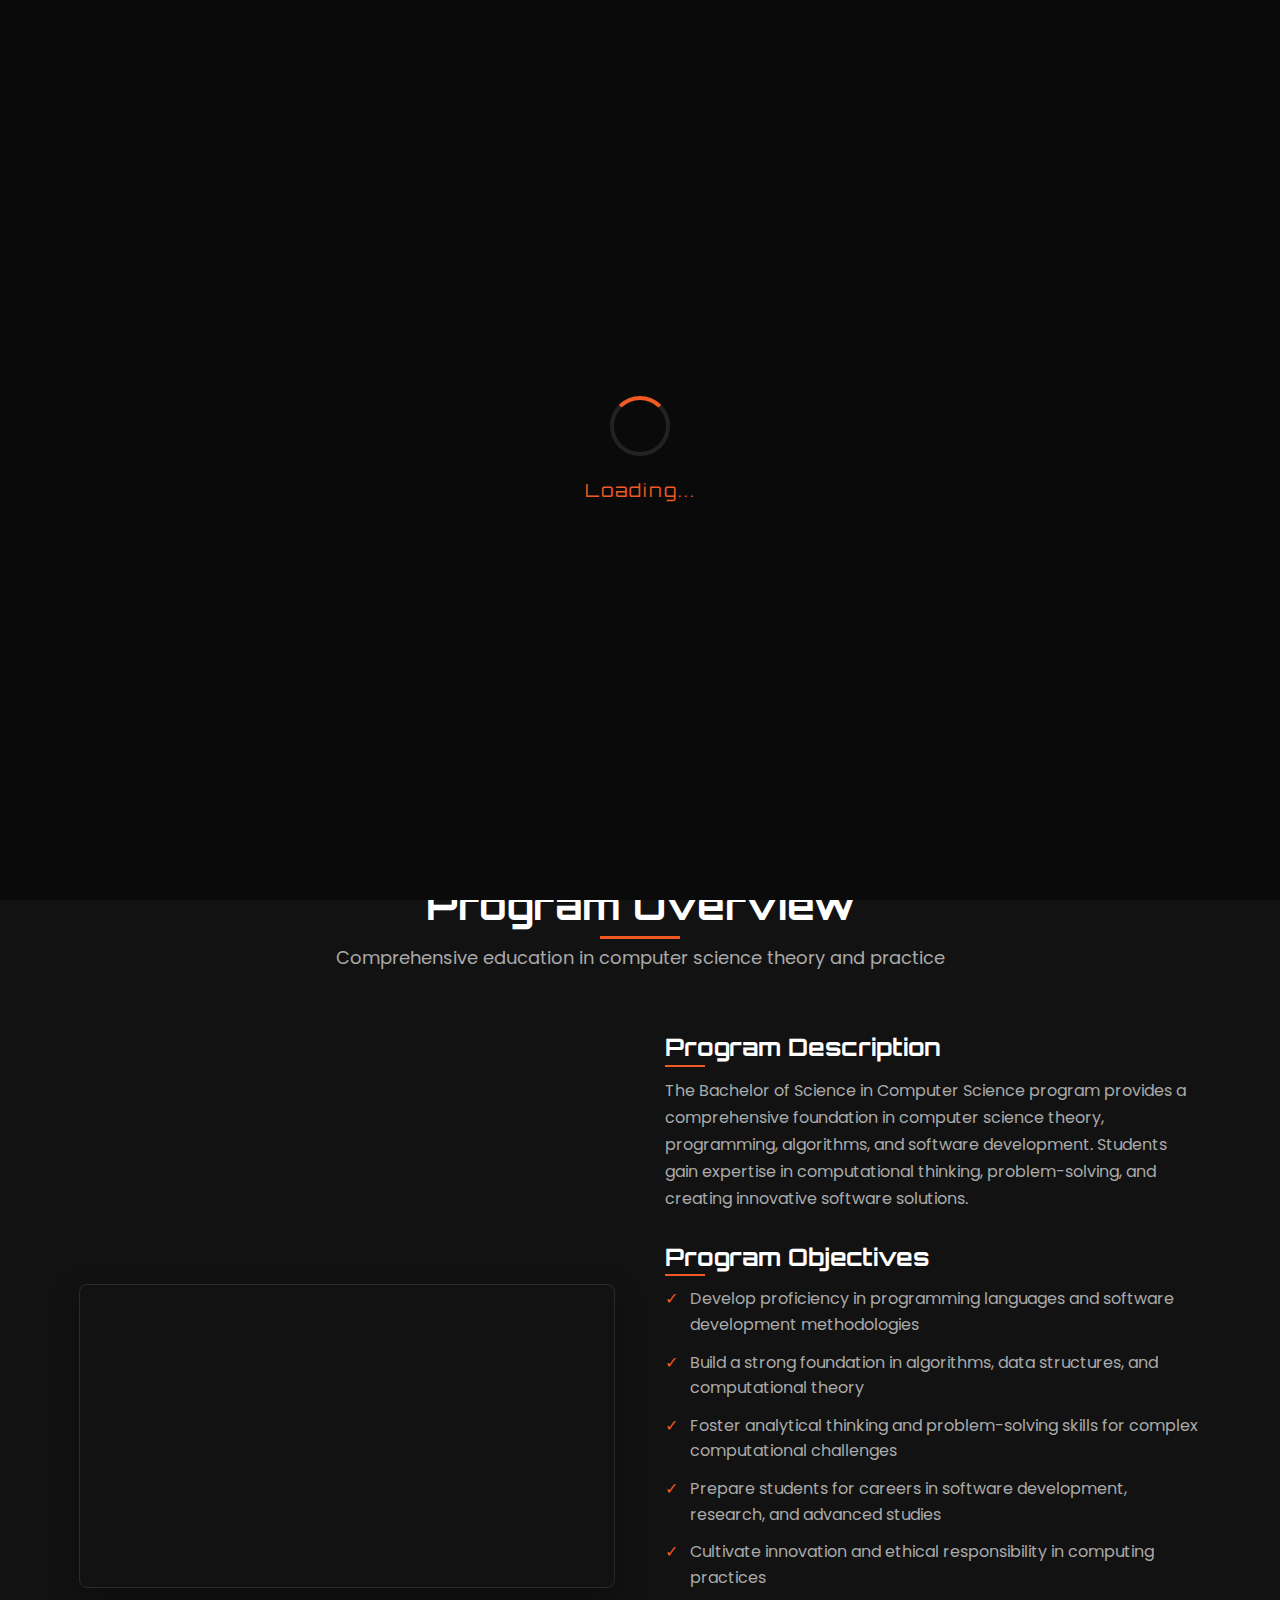
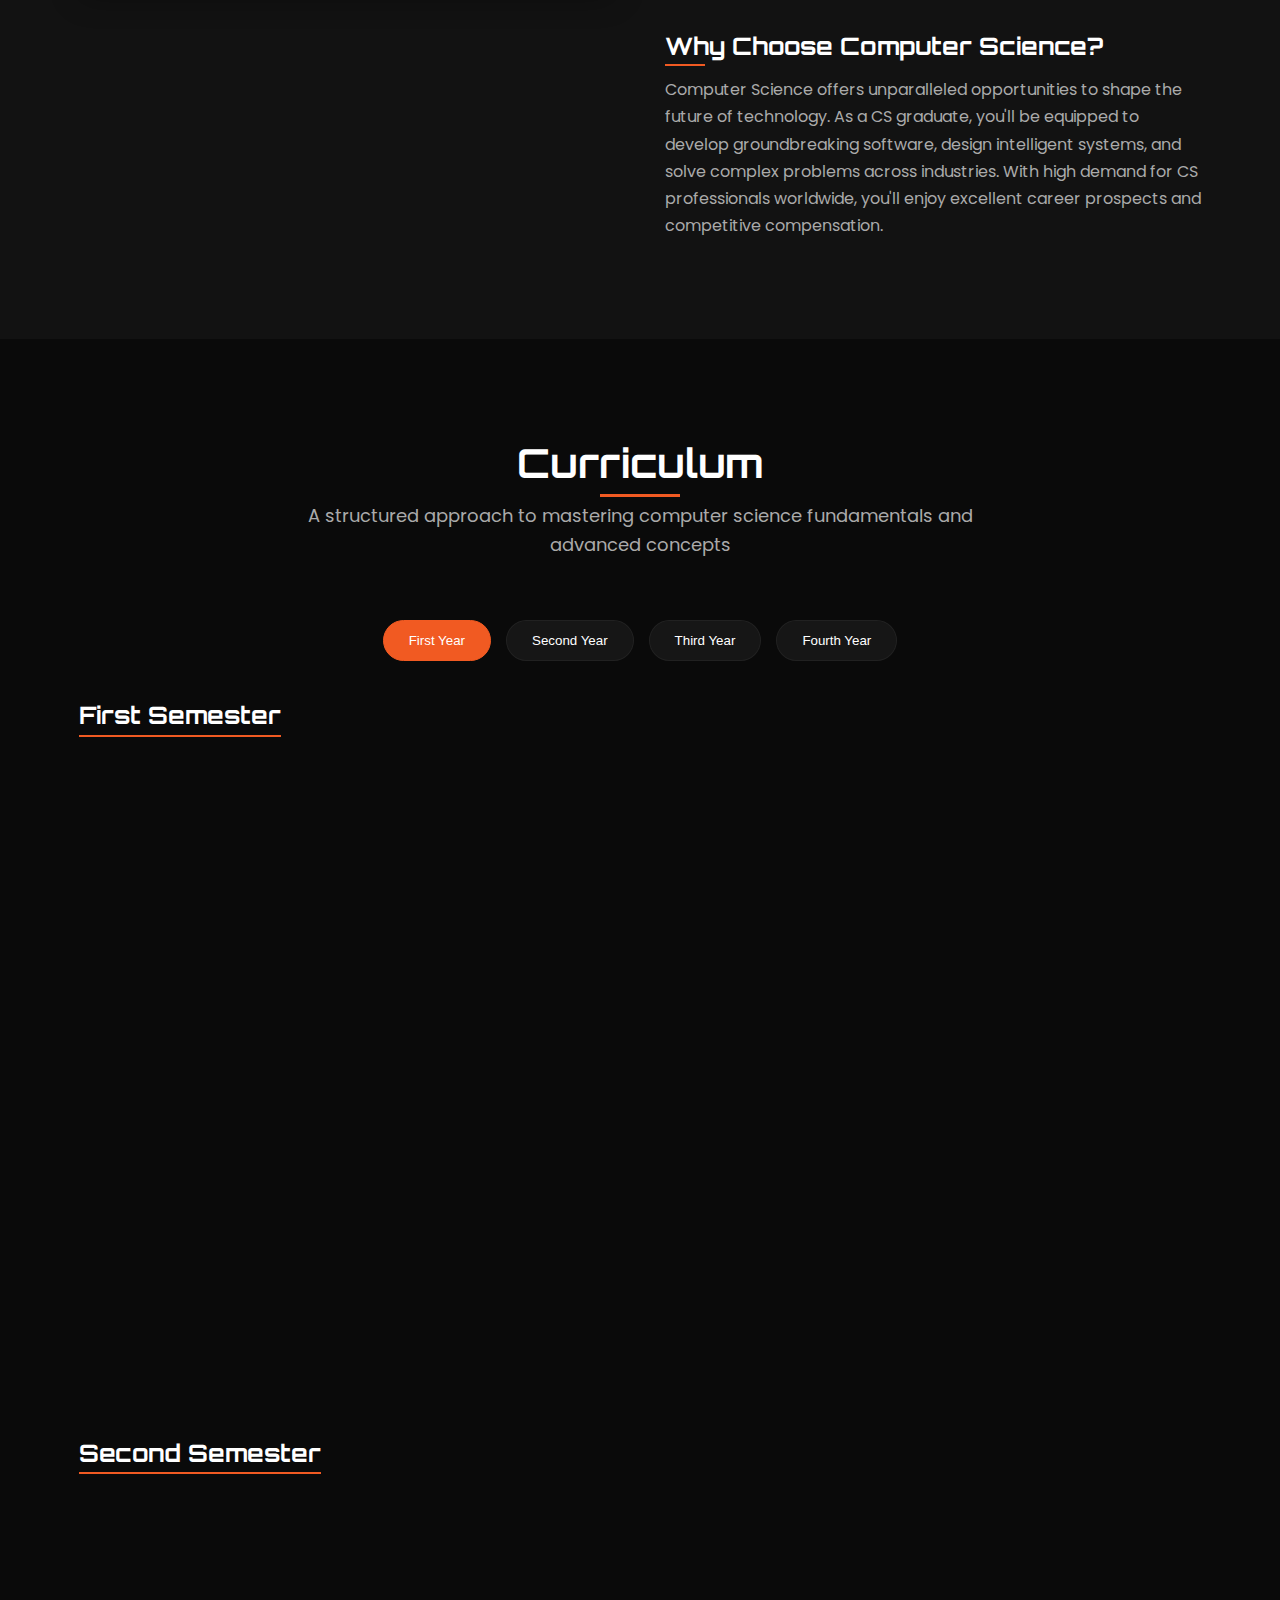
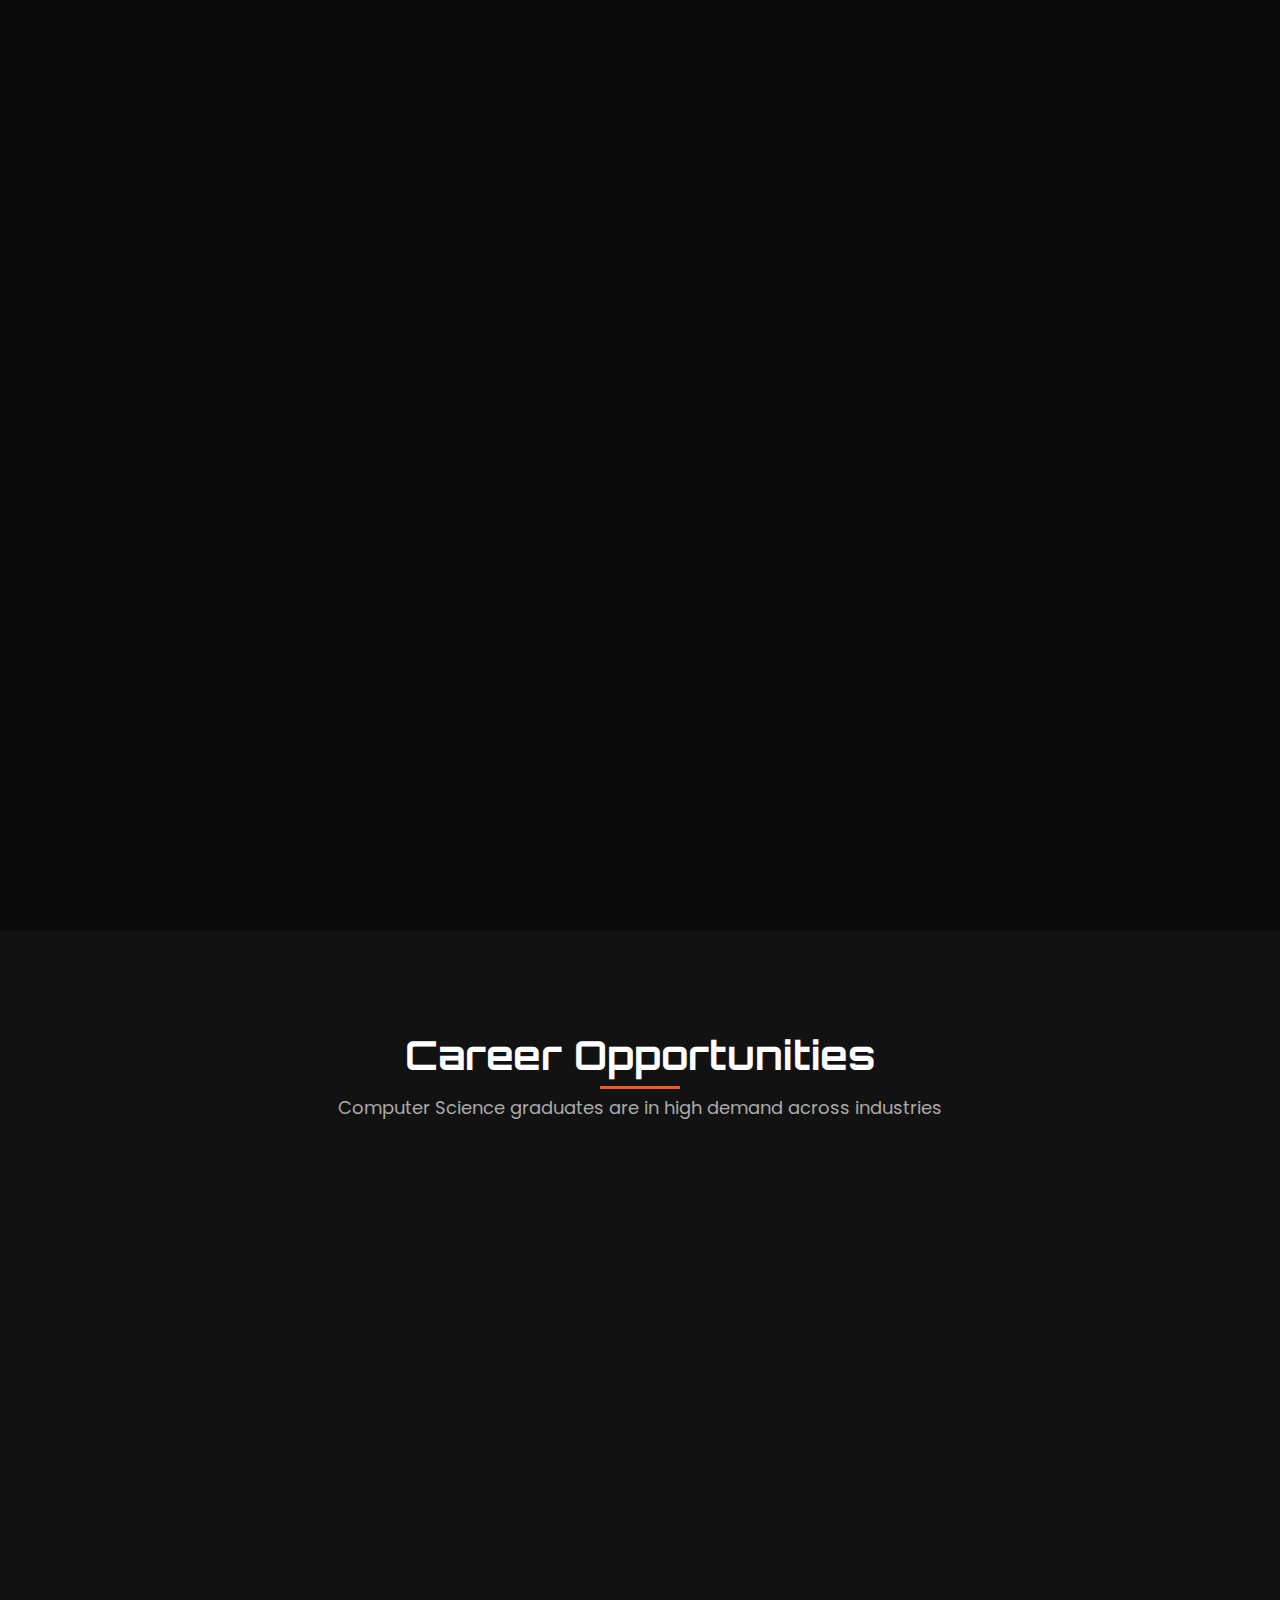
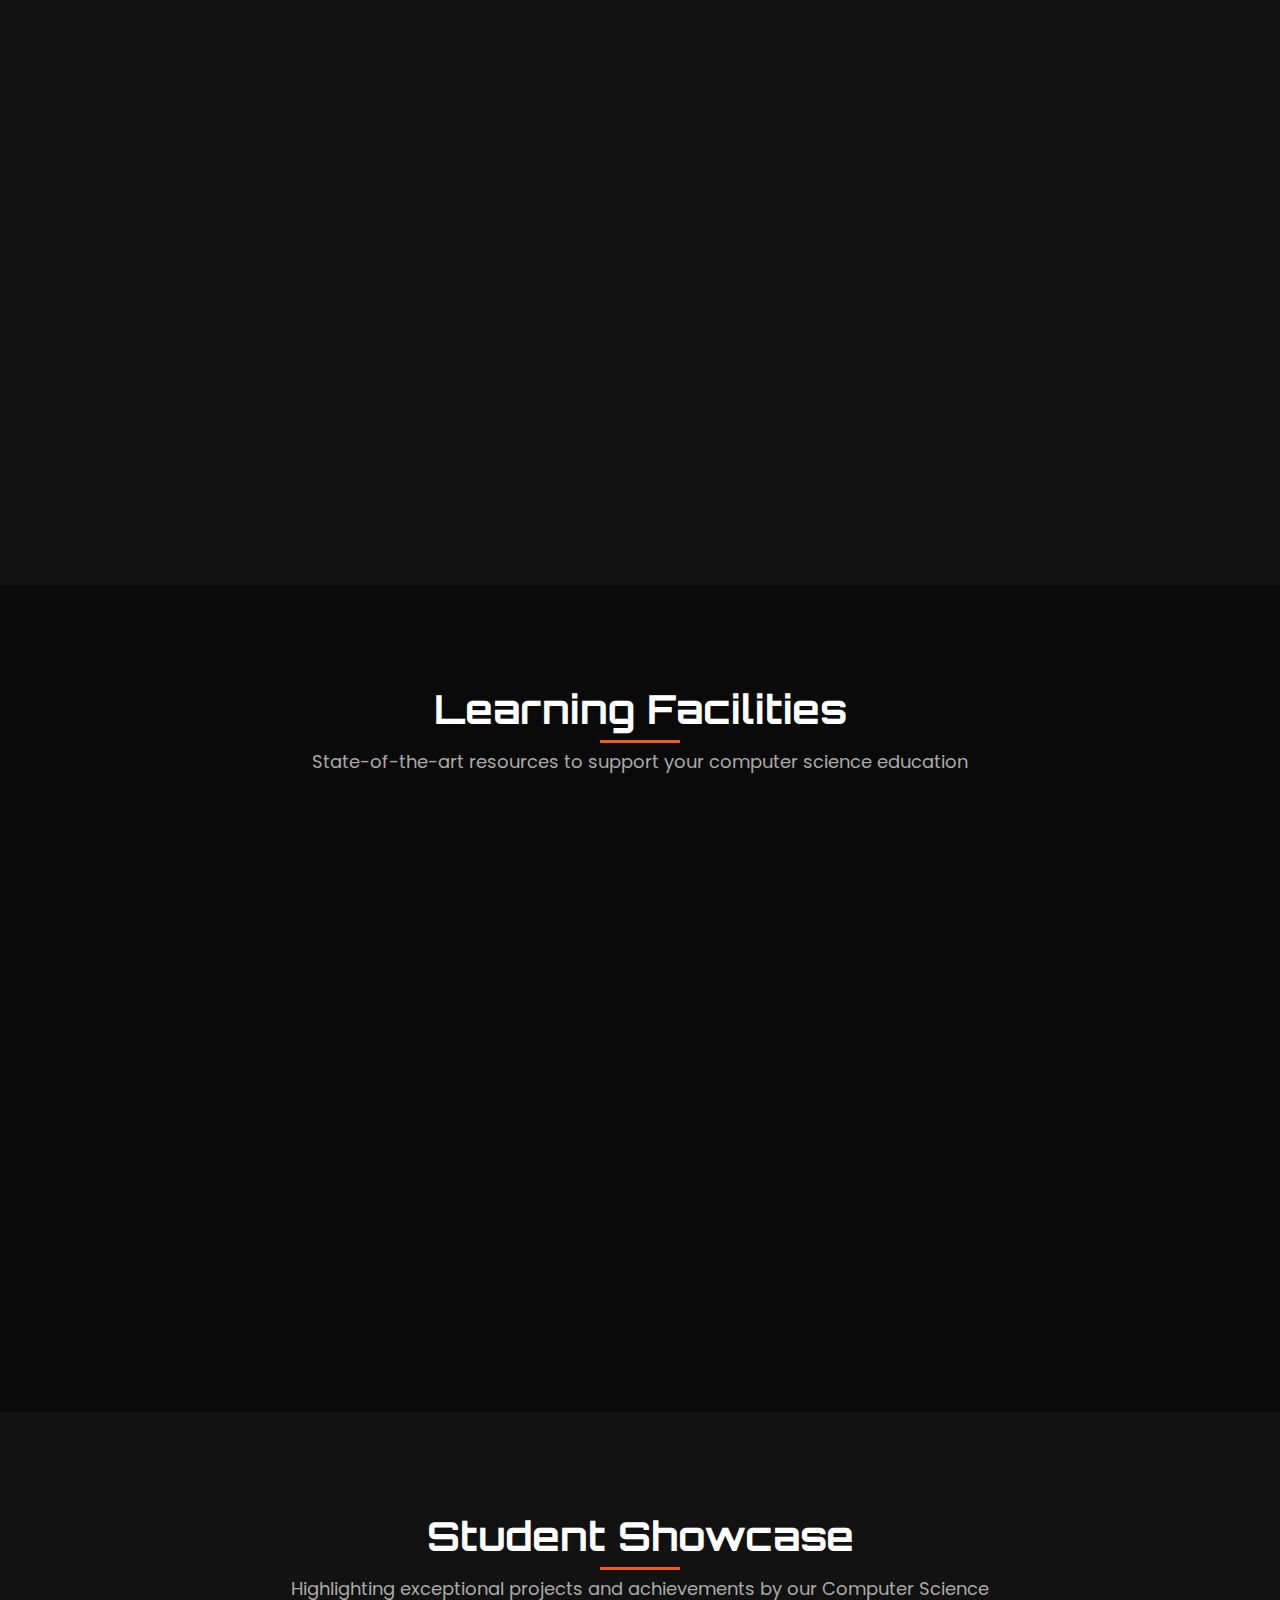
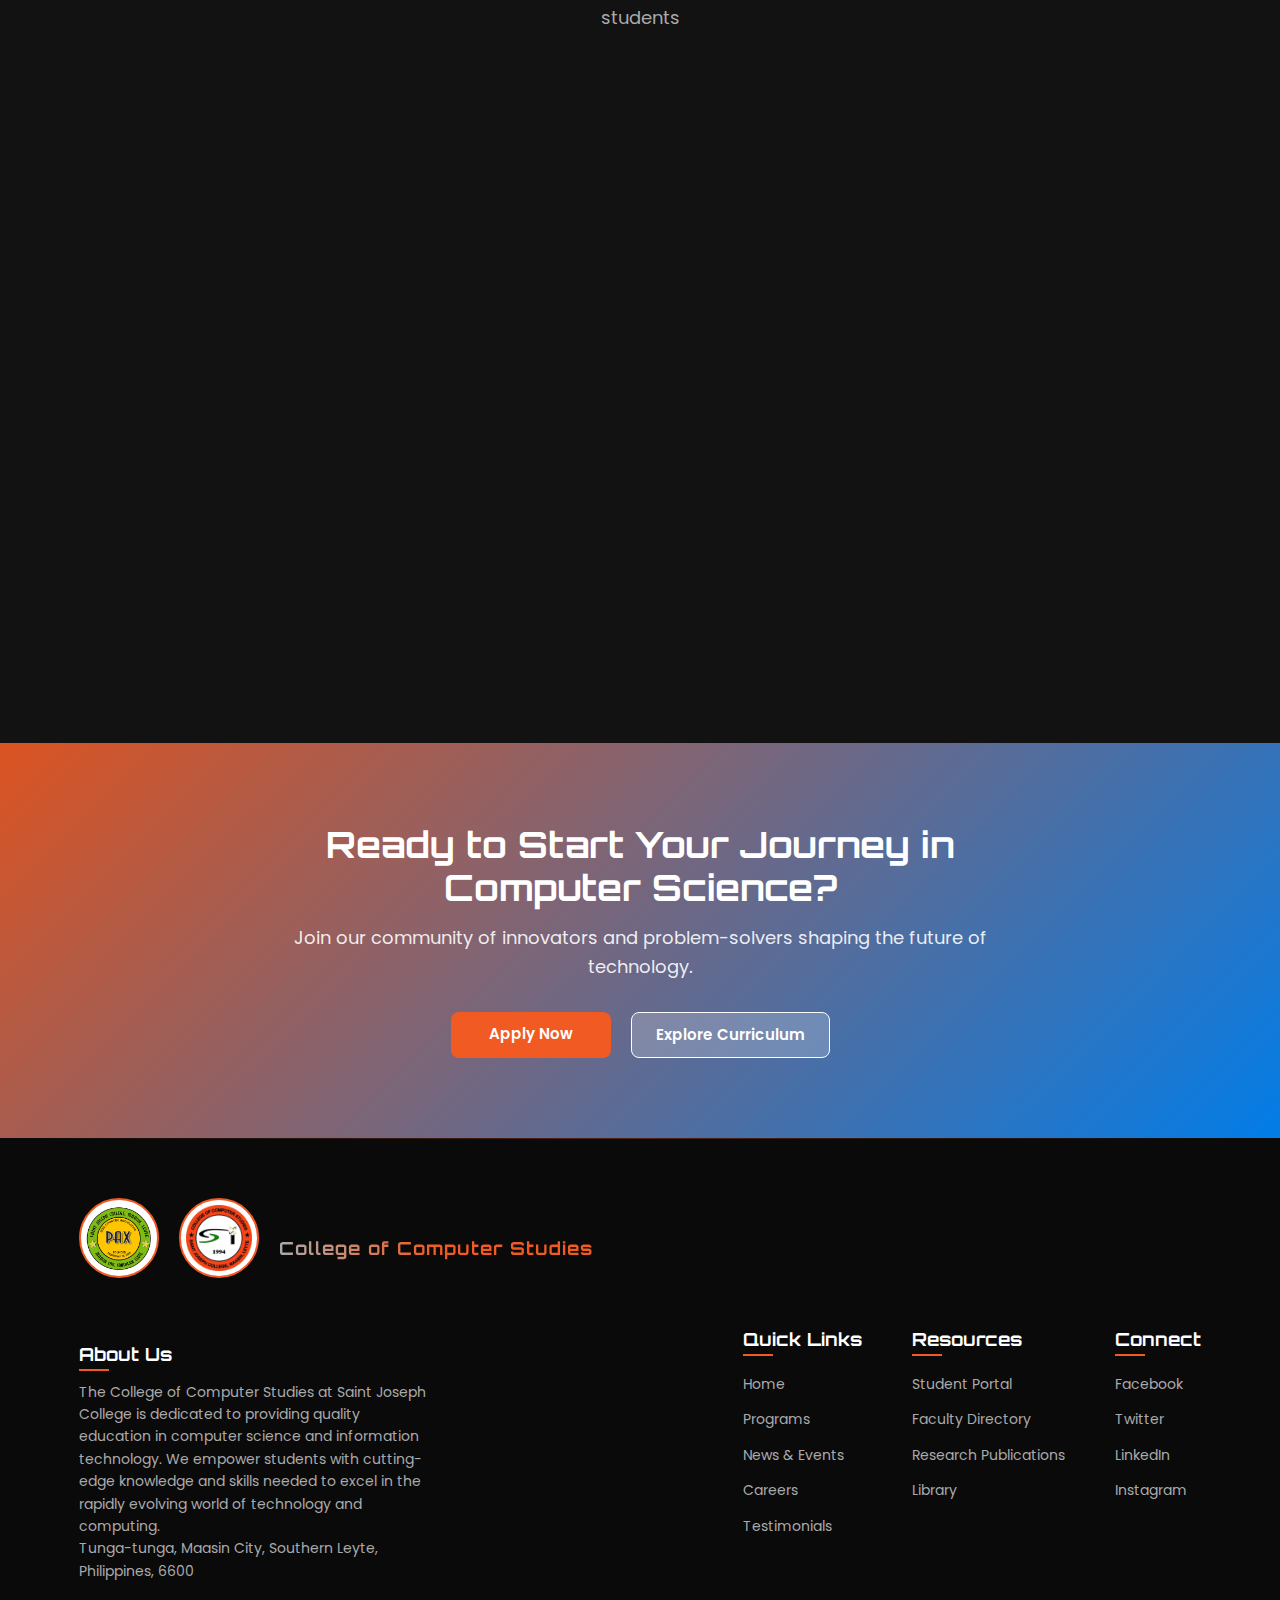
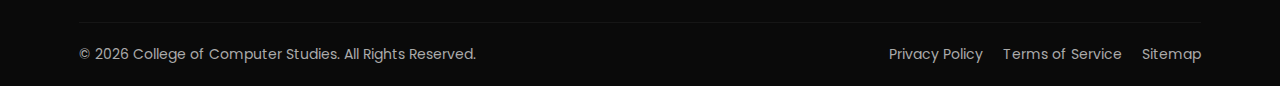
==== commit ef087afd: "Update cs.html" ====
--- a/pages/cs.html
+++ b/pages/cs.html
@@ -17,6 +17,7 @@
 <link rel="stylesheet" href="../css/theme-switcher.css">
 <link rel="stylesheet" href="../css/chat-assistant.css">
 <link rel="stylesheet" href="../css/program-detail.css">
+<link rel="stylesheet" href="../css/footer.css">
 
 <!-- Fonts -->
 <link rel="preconnect" href="https://fonts.googleapis.com">
@@ -725,7 +726,7 @@
       <div class="career-item">
         <div class="career-icon">
           <svg xmlns="http://www.w3.org/2000/svg" width="24" height="24" viewBox="0 0 24 24" fill="none" stroke="currentColor" stroke-width="2" stroke-linecap="round" stroke-linejoin="round">
-            <path d="M3 9l9-7 9 7v11a2 2 0 0 1-2 2H5a2 2 0 0 1-2-2z"></path>
+            <path d="M2 3l9-7 9 7v11a2 2 0 0 1-2 2H5a2 2 0 0 1-2-2z"></path>
             <polyline points="9 22 9 12 15 12 15 22"></polyline>
           </svg>
         </div>
@@ -1003,7 +1004,7 @@
 </div>
 </footer>
 
-<!-- Add script to auto-detect current year -->
+<!-- auto-detect current year -->
 <script>
     document.getElementById('currentYear').textContent = new Date().getFullYear();
 </script>
--- a/css/footer.css
+++ b/css/footer.css
@@ -0,0 +1,297 @@
+footer {
+  background-color: var(--darker-bg);
+  padding: 60px 0 20px;
+  position: relative;
+}
+
+footer::before {
+  content: "";
+  position: absolute;
+  top: 0;
+  left: 0;
+  width: 100%;
+  height: 1px;
+  background: linear-gradient(90deg, transparent, rgba(241, 90, 34, 0.3), transparent);
+}
+
+.footer-content {
+  display: flex;
+  flex-direction: column;
+  margin-bottom: 40px;
+}
+
+.footer-top {
+  display: flex;
+  align-items: center;
+  margin-bottom: 30px;
+}
+
+.footer-branding {
+  display: flex;
+  align-items: center;
+}
+
+.footer-logos {
+  display: flex;
+  align-items: center;
+  gap: 15px;
+  margin-right: 20px;
+}
+
+.footer-logo-img {
+  width: 50px;
+  height: 50px;
+  border-radius: 50%;
+  overflow: hidden;
+  border: 2px solid var(--primary-color);
+  background-color: white;
+  padding: 3px;
+}
+
+.footer-logo-img img {
+  width: 100%;
+  height: 100%;
+  object-fit: contain;
+}
+
+.footer-title {
+  font-family: "Orbitron", sans-serif;
+  font-size: 18px;
+  font-weight: 700;
+  letter-spacing: 1px;
+  background: linear-gradient(90deg, var(--gray-text) 0%, var(--primary-color) 50%);
+  -webkit-background-clip: text;
+  background-clip: text;
+  color: transparent;
+}
+
+.footer-main {
+  display: flex;
+  justify-content: space-between;
+  flex-wrap: wrap;
+  gap: 40px;
+}
+
+.footer-left {
+  max-width: 350px;
+}
+
+.footer-logos {
+  display: flex;
+  align-items: center;
+  gap: 20px;
+  margin-bottom: 20px;
+}
+
+.footer-logo-item {
+  display: flex;
+  flex-direction: column;
+  align-items: center;
+}
+
+.footer-logo-img {
+  width: 80px;
+  height: 80px;
+  border-radius: 50%;
+  overflow: hidden;
+  border: 2px solid var(--primary-color);
+  background-color: white;
+  padding: 5px;
+}
+
+.footer-logo-img img {
+  width: 100%;
+  height: 100%;
+  object-fit: contain;
+}
+
+.footer-logo-name {
+  font-size: 12px;
+  color: var(--gray-text);
+  text-align: center;
+  margin-top: 5px;
+}
+
+.footer-about {
+  margin-top: 15px;
+}
+
+.footer-about h3 {
+  font-size: 18px;
+  margin-bottom: 15px;
+  color: var(--light-text);
+  position: relative;
+  display: inline-block;
+}
+
+.footer-about h3::after {
+  content: "";
+  position: absolute;
+  bottom: -5px;
+  left: 0;
+  width: 30px;
+  height: 2px;
+  background-color: var(--primary-color);
+}
+
+.footer-about p {
+  color: var(--gray-text);
+  font-size: 14px;
+  line-height: 1.6;
+}
+
+.footer-links {
+  display: flex;
+  gap: 50px;
+}
+
+.footer-column h3 {
+  font-size: 18px;
+  margin-bottom: 20px;
+  color: var(--light-text);
+  position: relative;
+  display: inline-block;
+}
+
+.footer-column h3::after {
+  content: "";
+  position: absolute;
+  bottom: -5px;
+  left: 0;
+  width: 30px;
+  height: 2px;
+  background-color: var(--primary-color);
+}
+
+.footer-column ul li {
+  margin-bottom: 10px;
+}
+
+.footer-column ul li a {
+  color: var(--gray-text);
+  font-size: 14px;
+  transition: all var(--transition-speed);
+  position: relative;
+  padding-left: 0;
+  display: inline-block;
+}
+
+.footer-column ul li a:hover {
+  color: var(--primary-color);
+  padding-left: 5px;
+}
+
+.footer-column ul li a:hover::before {
+  opacity: 1;
+}
+
+.footer-bottom {
+  display: flex;
+  justify-content: space-between;
+  align-items: center;
+  padding-top: 20px;
+  border-top: 1px solid rgba(255, 255, 255, 0.05);
+}
+
+.footer-bottom p {
+  color: var(--gray-text);
+  font-size: 14px;
+}
+
+.footer-bottom-links {
+  display: flex;
+  gap: 20px;
+}
+
+.footer-bottom-links a {
+  color: var(--gray-text);
+  font-size: 14px;
+  transition: all var(--transition-speed);
+}
+
+.footer-bottom-links a:hover {
+  color: var(--primary-color);
+}
+
+.footer-links-container {
+  display: flex;
+  justify-content: space-between;
+  margin-top: 30px;
+}
+
+@media (max-width: 1024px) {
+  .footer-main {
+    flex-direction: column;
+    gap: 30px;
+  }
+
+  .footer-content {
+    flex-direction: column;
+    gap: 40px;
+  }
+
+  .footer-left {
+    max-width: 100%;
+  }
+
+  .footer-logo {
+    max-width: 100%;
+    text-align: center;
+  }
+
+  .footer-links {
+    justify-content: space-between;
+    width: 100%;
+  }
+}
+
+@media (max-width: 768px) {
+  .footer-top {
+    flex-direction: column;
+    align-items: flex-start;
+    gap: 20px;
+  }
+
+  .footer-links {
+    flex-direction: column;
+    gap: 30px;
+  }
+
+  .footer-bottom {
+    flex-direction: column;
+    gap: 20px;
+    text-align: center;
+  }
+
+  .footer-logos {
+    justify-content: center;
+    gap: 20px;
+  }
+
+  .footer-logo-img {
+    width: 80px;
+    height: 80px;
+  }
+
+  .footer-links-container {
+    flex-direction: column;
+    gap: 30px;
+  }
+}
+
+@media (max-width: 480px) {
+  .footer-branding {
+    flex-direction: column;
+    align-items: flex-start;
+    gap: 15px;
+  }
+
+  .footer-logos {
+    margin-right: 0;
+  }
+
+  .footer-logos {
+    flex-direction: column;
+  }
+}
+
